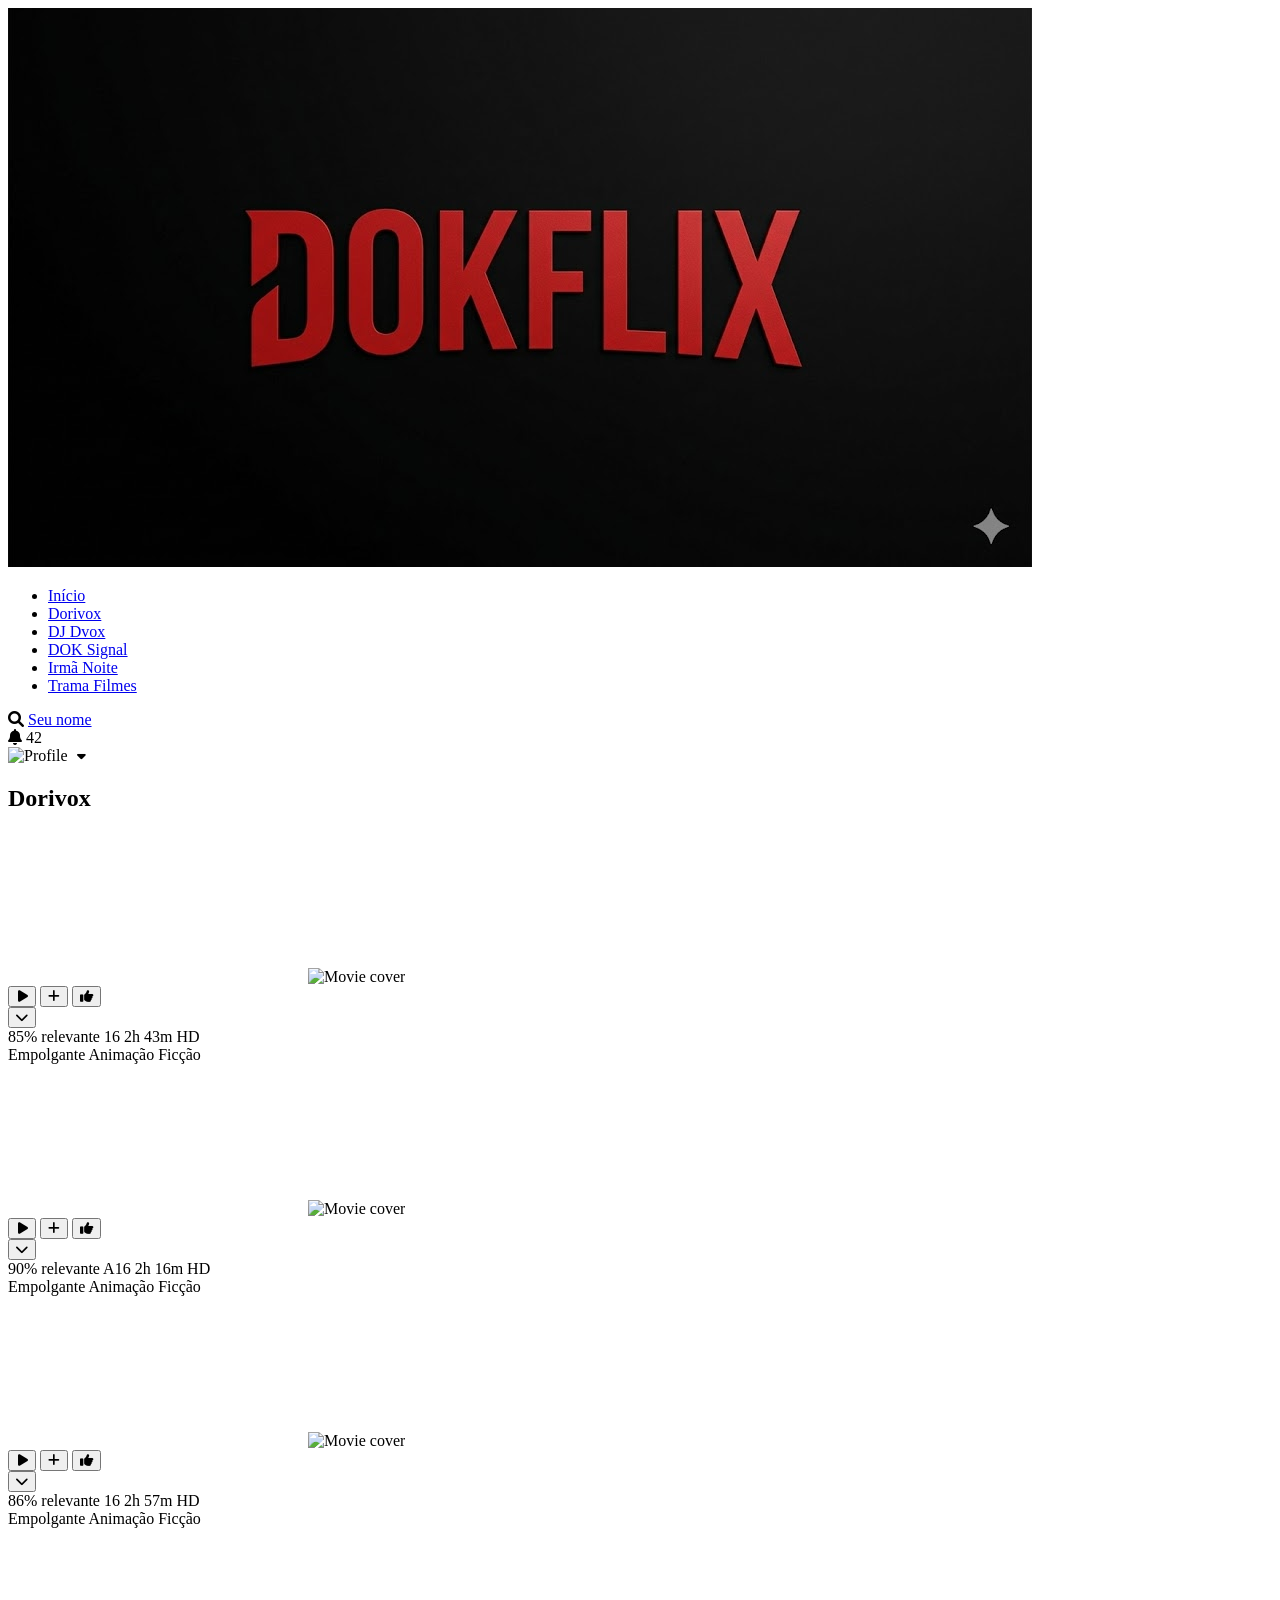
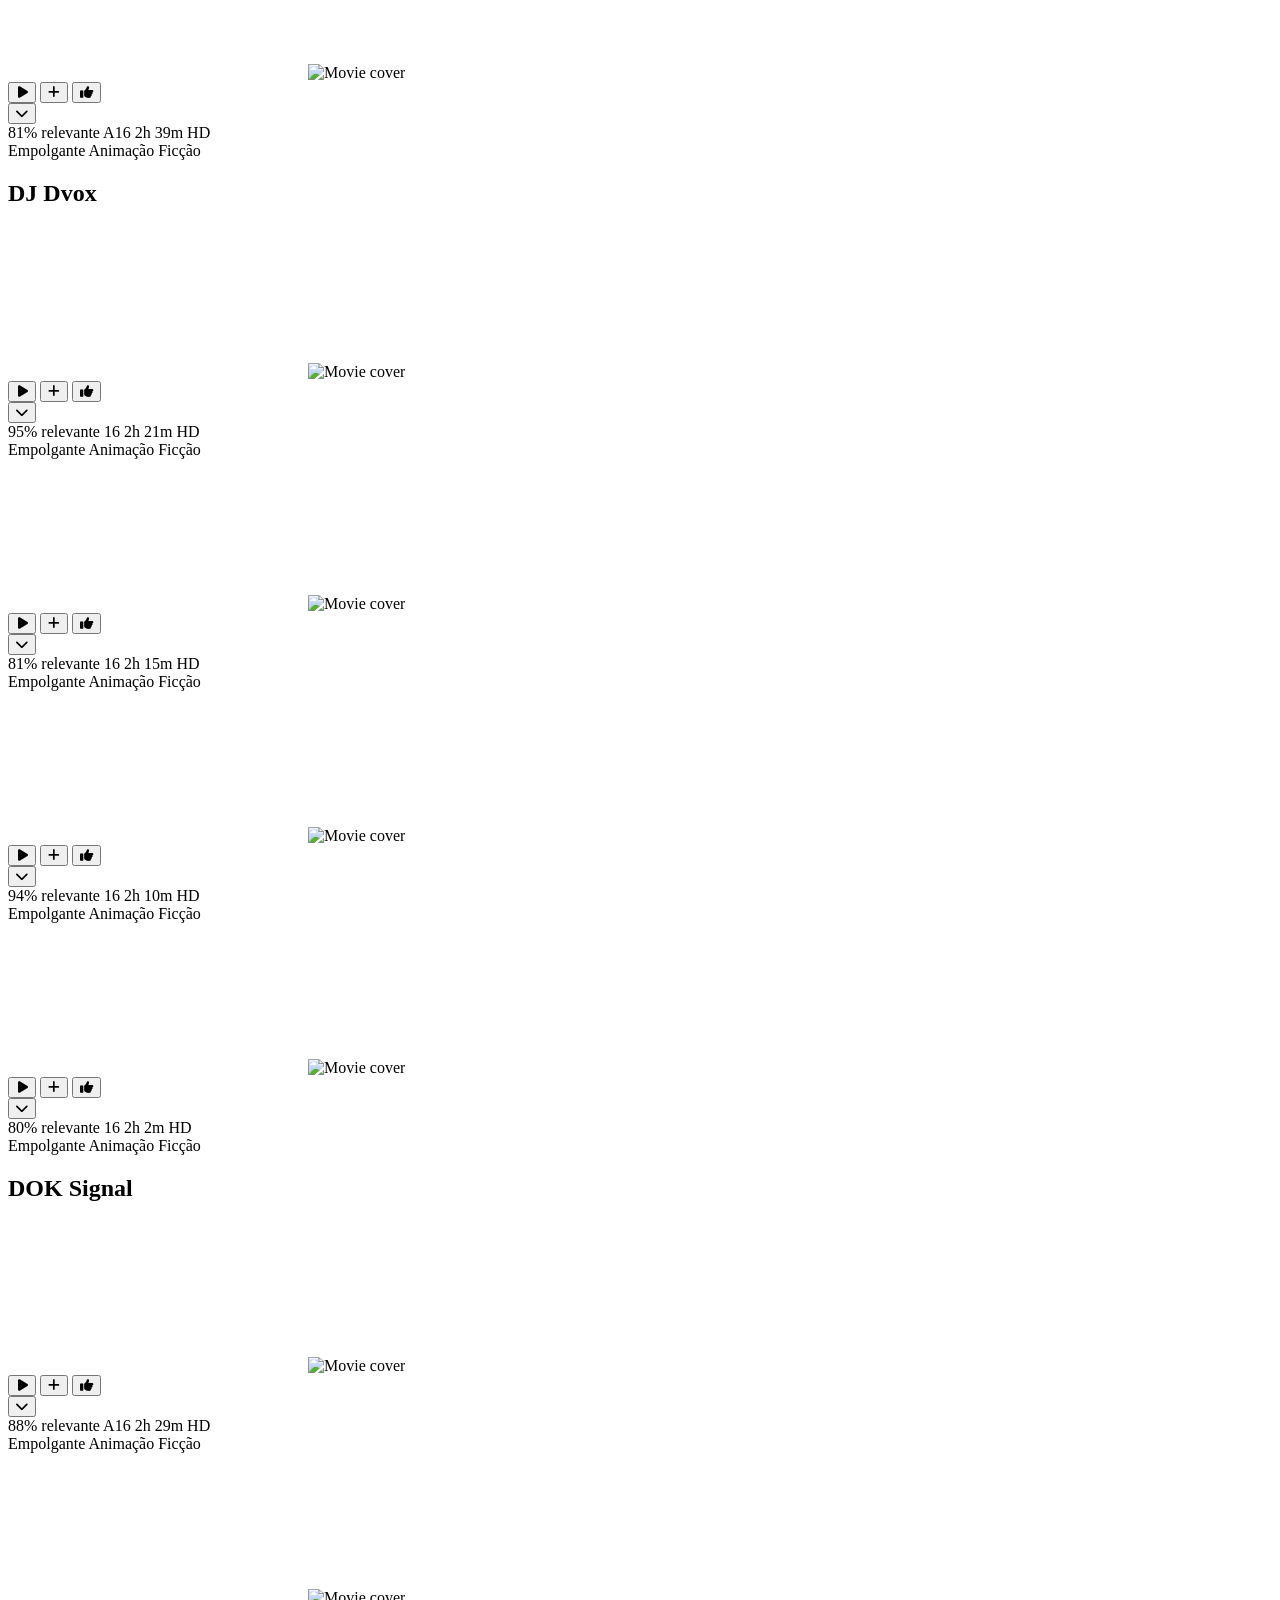
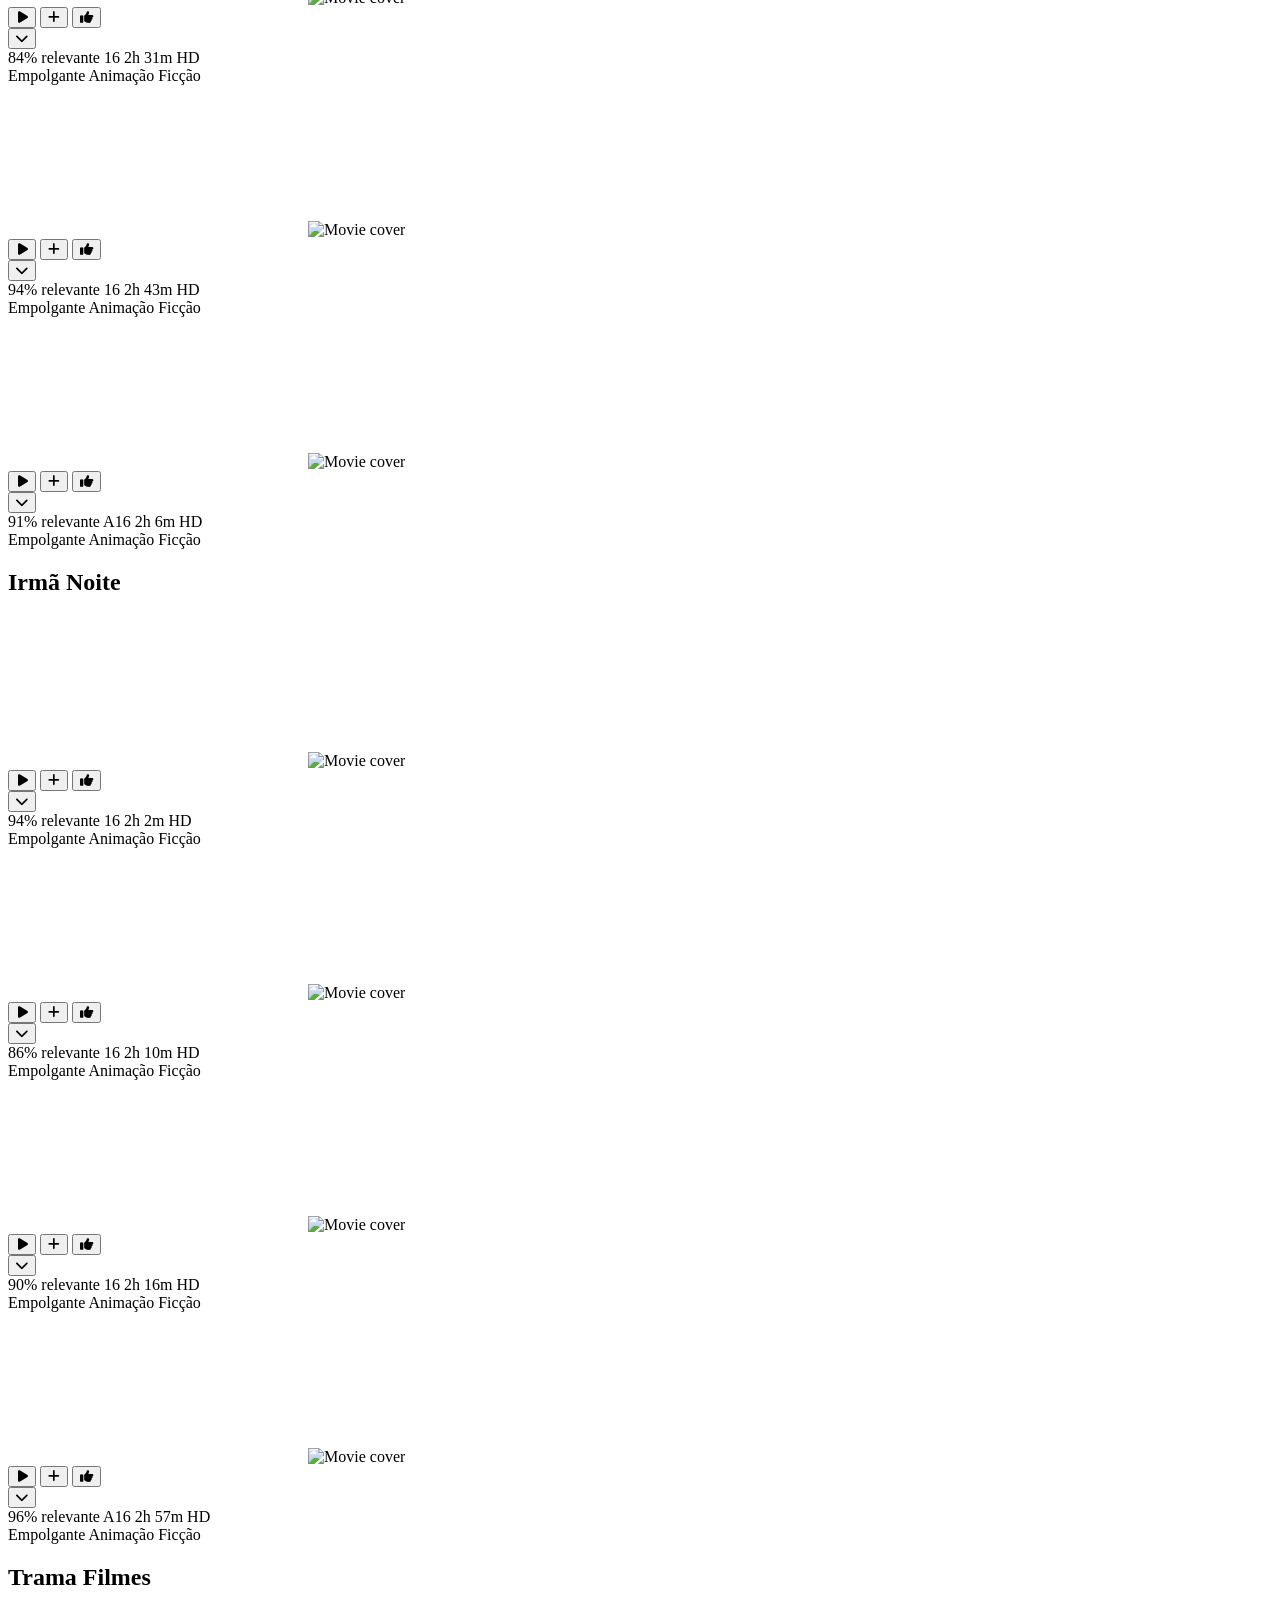
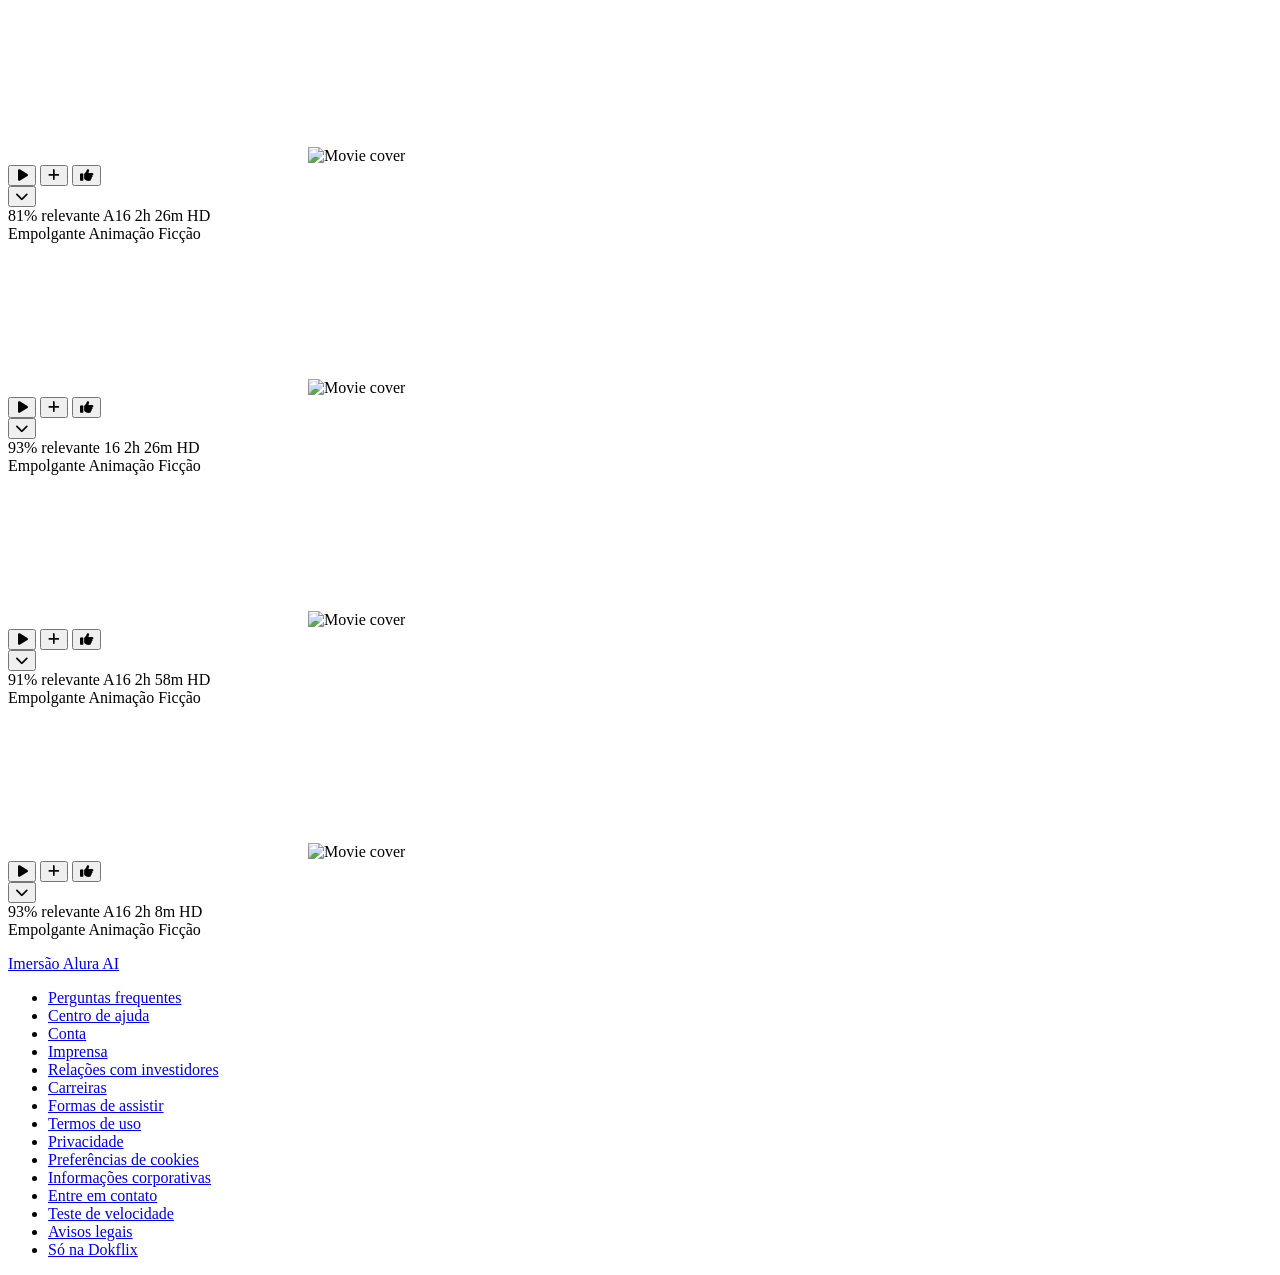
==== catalogo/catalogo.html @ 9c430eae "Add files via upload" ====
<!DOCTYPE html>
<html lang="pt-BR">

<head>
    <meta charset="UTF-8">
    <meta name="viewport" content="width=device-width, initial-scale=1.0">
    <title>Dokflix Clone</title>
    <link rel="stylesheet" href="catalogo.css">
    <link href="https://cdnjs.cloudflare.com/ajax/libs/font-awesome/6.0.0/css/all.min.css" rel="stylesheet">
    <link href="https://fonts.googleapis.com/css2?family=Roboto:wght@300;400;500;700&display=swap" rel="stylesheet">
</head>

<body>
    <!-- Navbar -->
    <header class="navbar" id="navbar">
        <div class="navbar-left">
            <img class="logo" src="/assets/dokflix.jpg"
                alt="Netflix">
            <nav>
                <ul class="nav-links">
                    <li><a href="/index.html" class="active">Início</a></li>
                    <li><a href="https://www.youtube.com/@DoriVox">Dorivox</a></li>
                    <li><a href="https://www.youtube.com/@DJ-Dvox">DJ Dvox</a></li>
                    <li><a href="https://www.youtube.com/@DOKSignal">DOK Signal</a></li>
                    <li><a href="https://www.youtube.com/@irmanoite">Irmã Noite</a></li>
                    <li><a href="https://www.youtube.com/@tramafilmes">Trama Filmes</a></li>
                
                </ul>
            </nav>
        </div>
        <div class="navbar-right">
            <i class="fas fa-search icon"></i>
            <a href="../index.html" class="kids-link">Seu nome</a>
            <div class="nav-notification">
                <i class="fas fa-bell icon"></i>
                <span class="notification-badge">42</span>
            </div>
            <a href="../index.html" class="profile-menu" style="text-decoration: none; color: inherit;">
                <img class="profile-icon" src="https://upload.wikimedia.org/wikipedia/commons/0/0b/Netflix-avatar.png"
                    alt="Profile">
                <i class="fas fa-caret-down icon" style="font-size: 14px; margin-left: 5px;"></i>
            </a>
        </div>
    </header>

    <!-- Sliders Container -->
    <main class="sliders-container" id="main-content">
        <!-- Javascript will inject the rows here -->
    </main>

    <!-- Footer -->
    <footer>
        <div class="footer-content">
            <a href="https://www.alura.com.br/" target="_blank">
                <p>Imersão Alura AI</p>
            </a>
            <ul class="footer-links">
                <li><a href="https://www.alura.com.br/" target="_blank">Perguntas frequentes</a></li>
                <li><a href="https://www.alura.com.br/" target="_blank">Centro de ajuda</a></li>
                <li><a href="https://www.alura.com.br/" target="_blank">Conta</a></li>
                <li><a href="https://www.alura.com.br/" target="_blank">Imprensa</a></li>
                <li><a href="https://www.alura.com.br/" target="_blank">Relações com investidores</a></li>
                <li><a href="https://www.alura.com.br/" target="_blank">Carreiras</a></li>
                <li><a href="https://www.alura.com.br/" target="_blank">Formas de assistir</a></li>
                <li><a href="https://www.alura.com.br/" target="_blank">Termos de uso</a></li>
                <li><a href="https://www.alura.com.br/" target="_blank">Privacidade</a></li>
                <li><a href="https://www.alura.com.br/" target="_blank">Preferências de cookies</a></li>
                <li><a href="https://www.alura.com.br/" target="_blank">Informações corporativas</a></li>
                <li><a href="https://www.alura.com.br/" target="_blank">Entre em contato</a></li>
                <li><a href="https://www.alura.com.br/" target="_blank">Teste de velocidade</a></li>
                <li><a href="https://www.alura.com.br/" target="_blank">Avisos legais</a></li>
                <li><a href="https://www.alura.com.br/" target="_blank">Só na Dokflix</a></li>
            </ul>
        </div>
    </footer>

    <script type="module" src="js/main.js"></script>
</body>

</html>
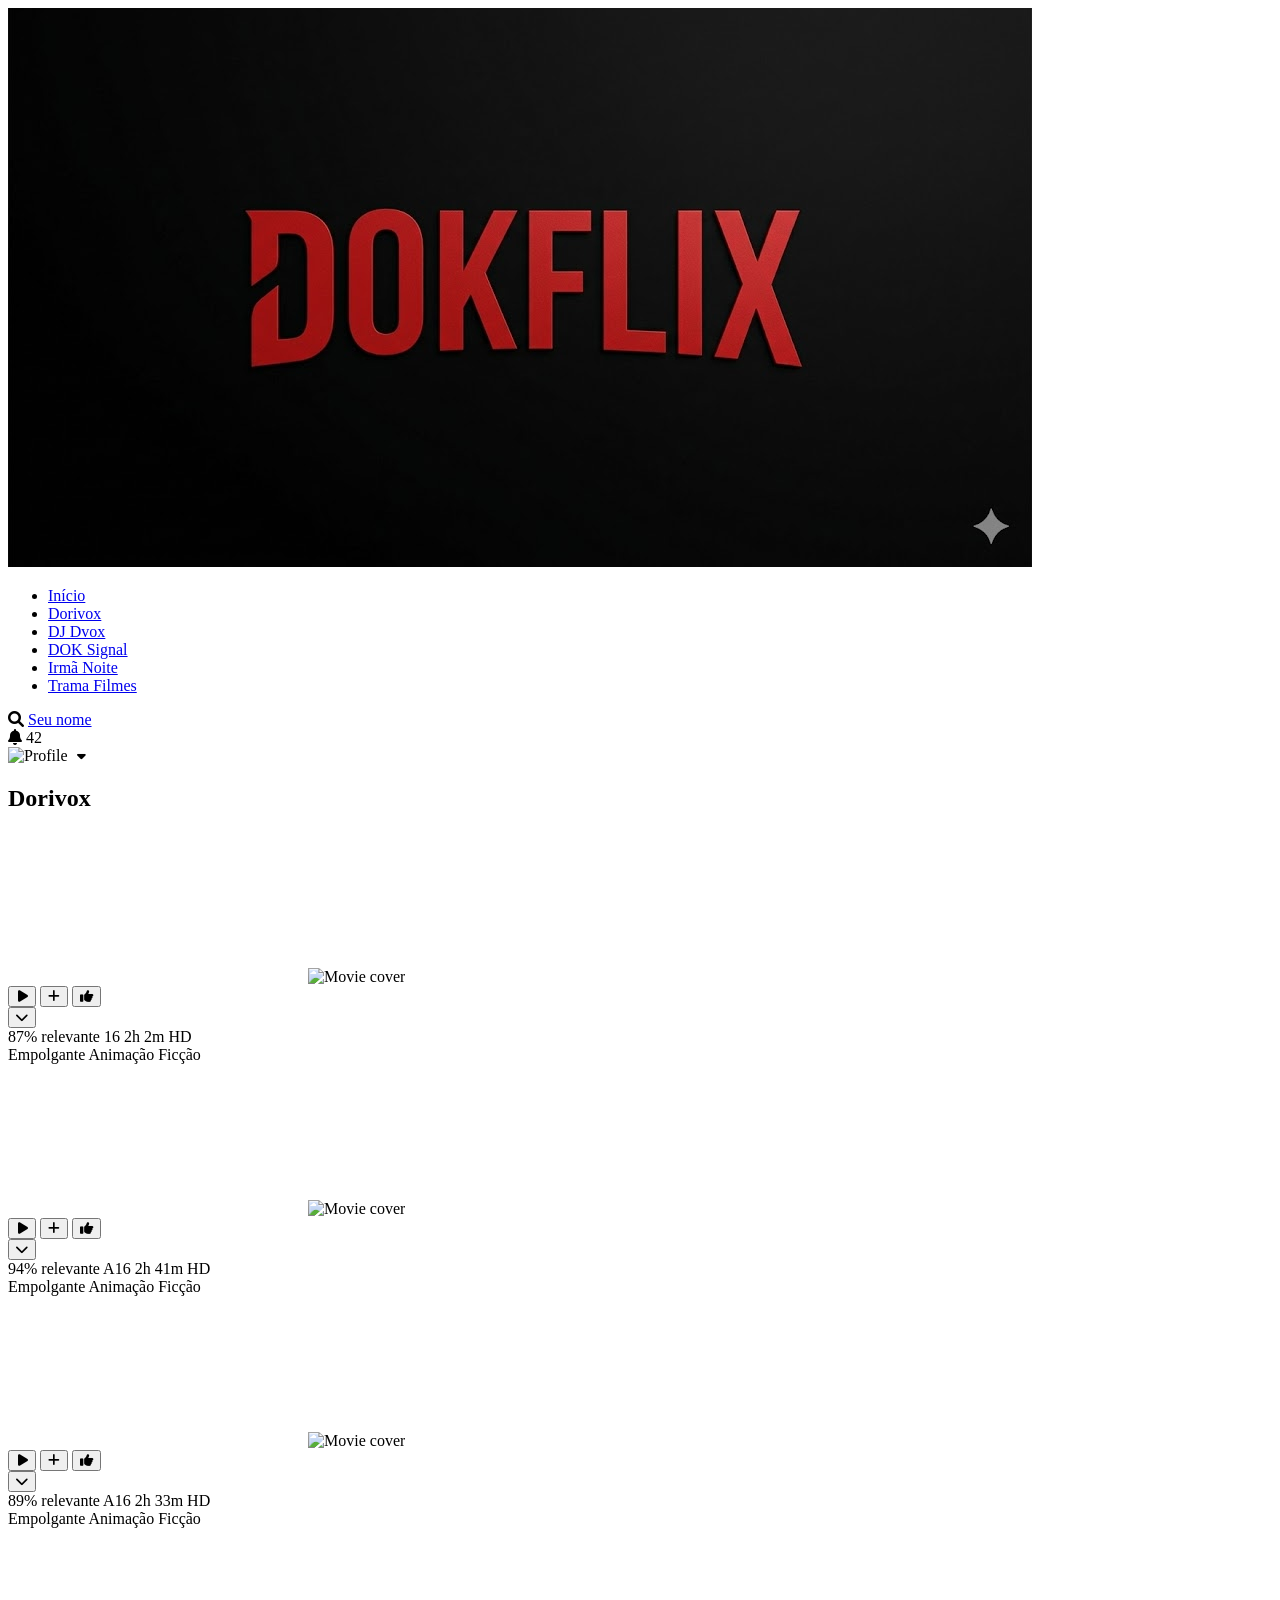
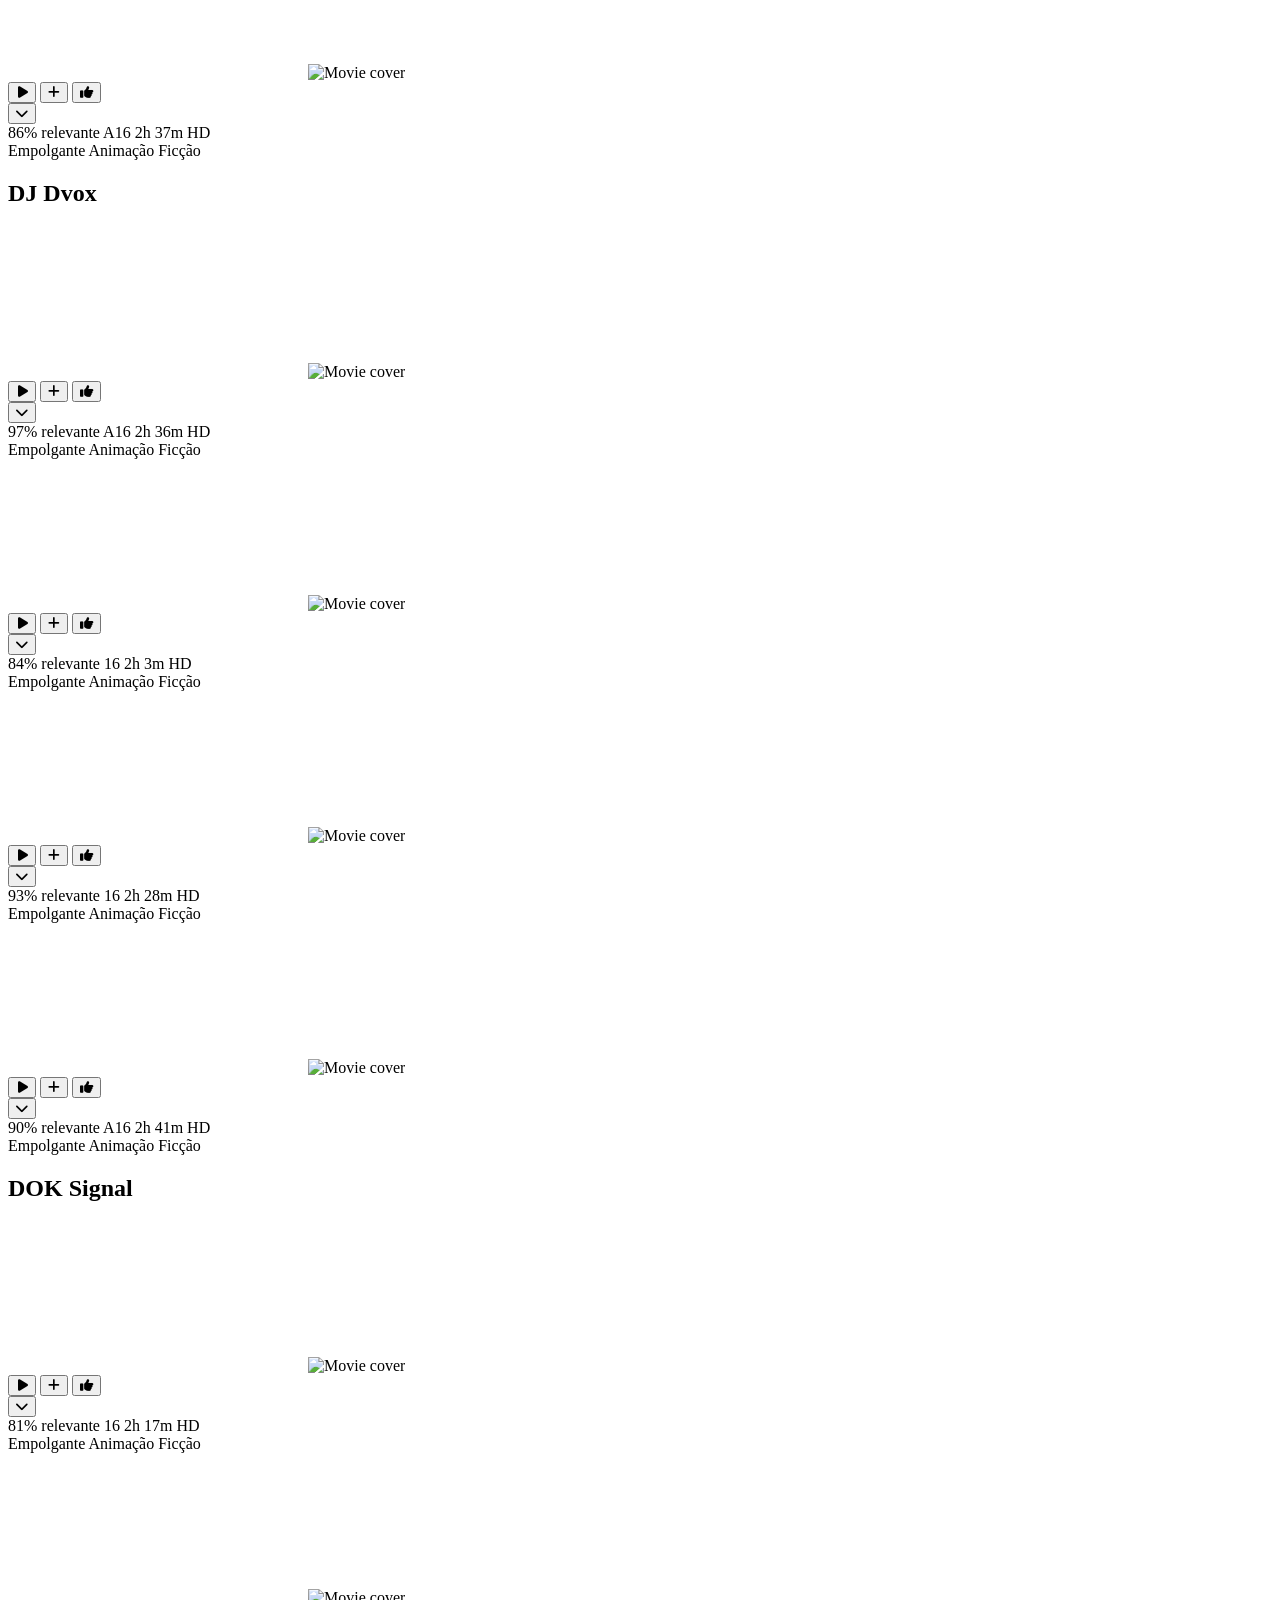
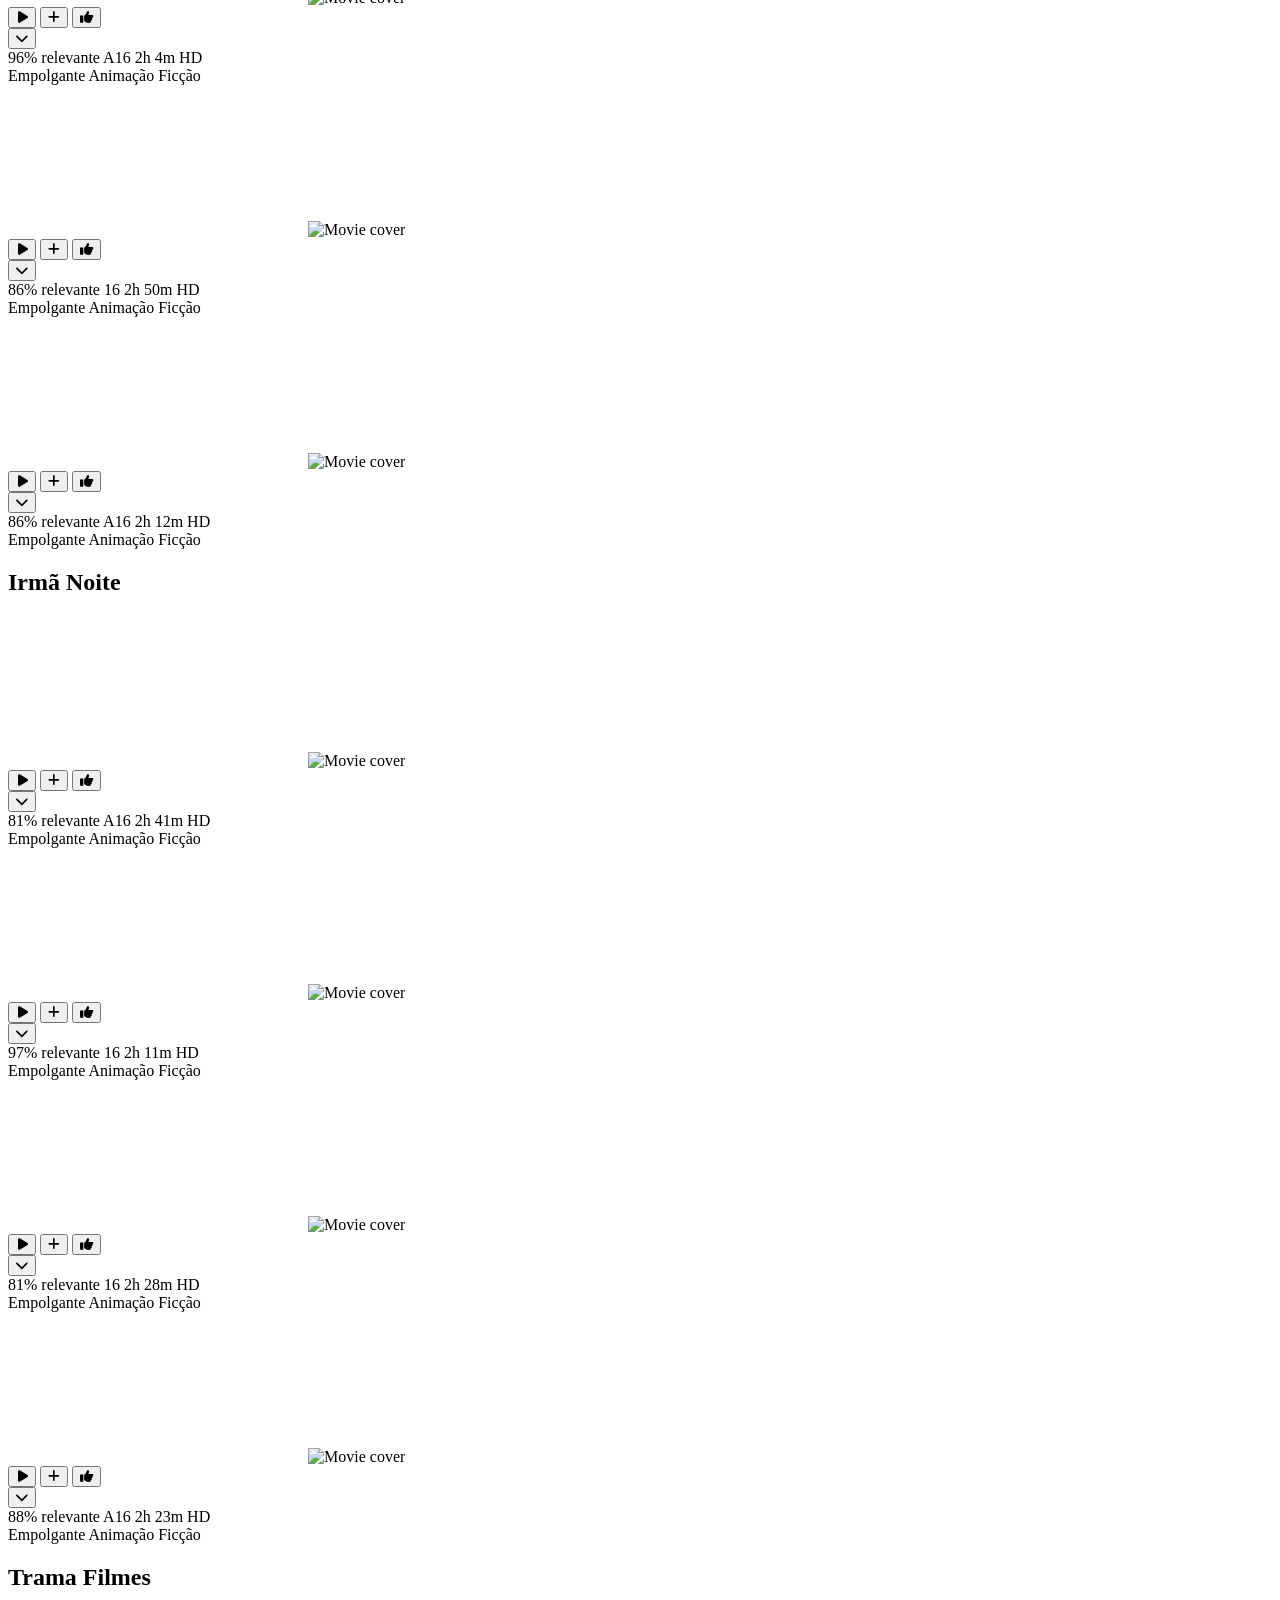
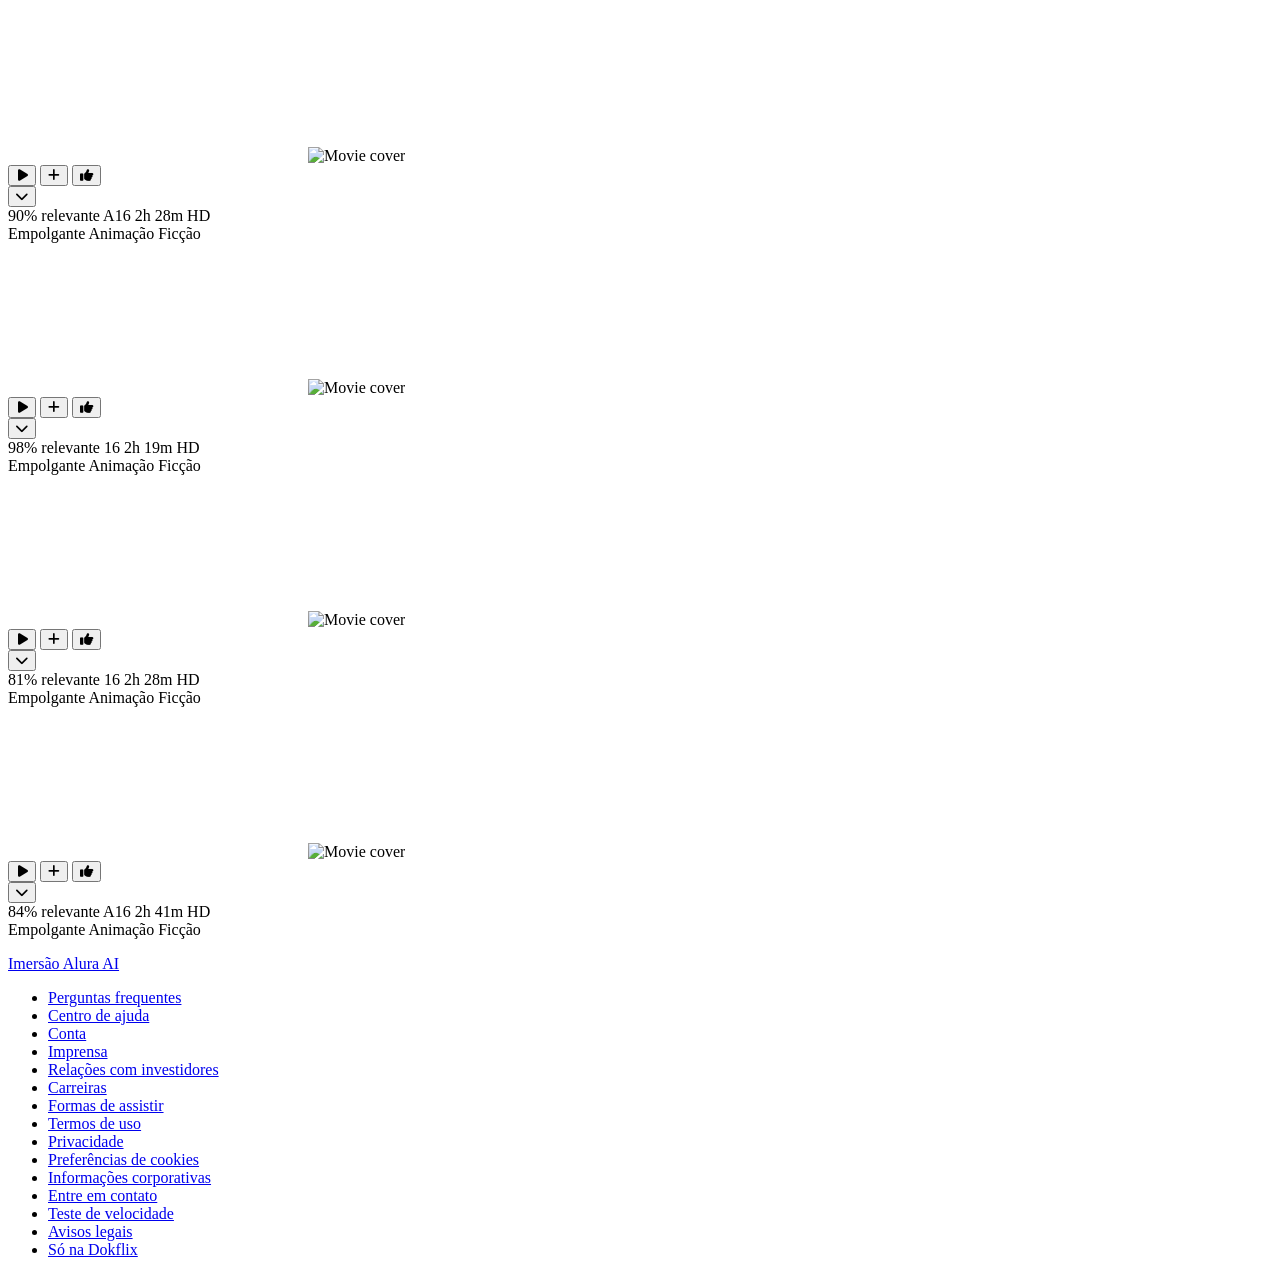
==== commit b3caeee2: "Add files via upload" ====
--- a/catalogo/catalogo.html
+++ b/catalogo/catalogo.html
@@ -14,7 +14,7 @@
     <!-- Navbar -->
     <header class="navbar" id="navbar">
         <div class="navbar-left">
-            <img class="logo" src="/assets/dokflix.jpg"
+            <img class="logo" src="dokflix.jpg"
                 alt="Netflix">
             <nav>
                 <ul class="nav-links">
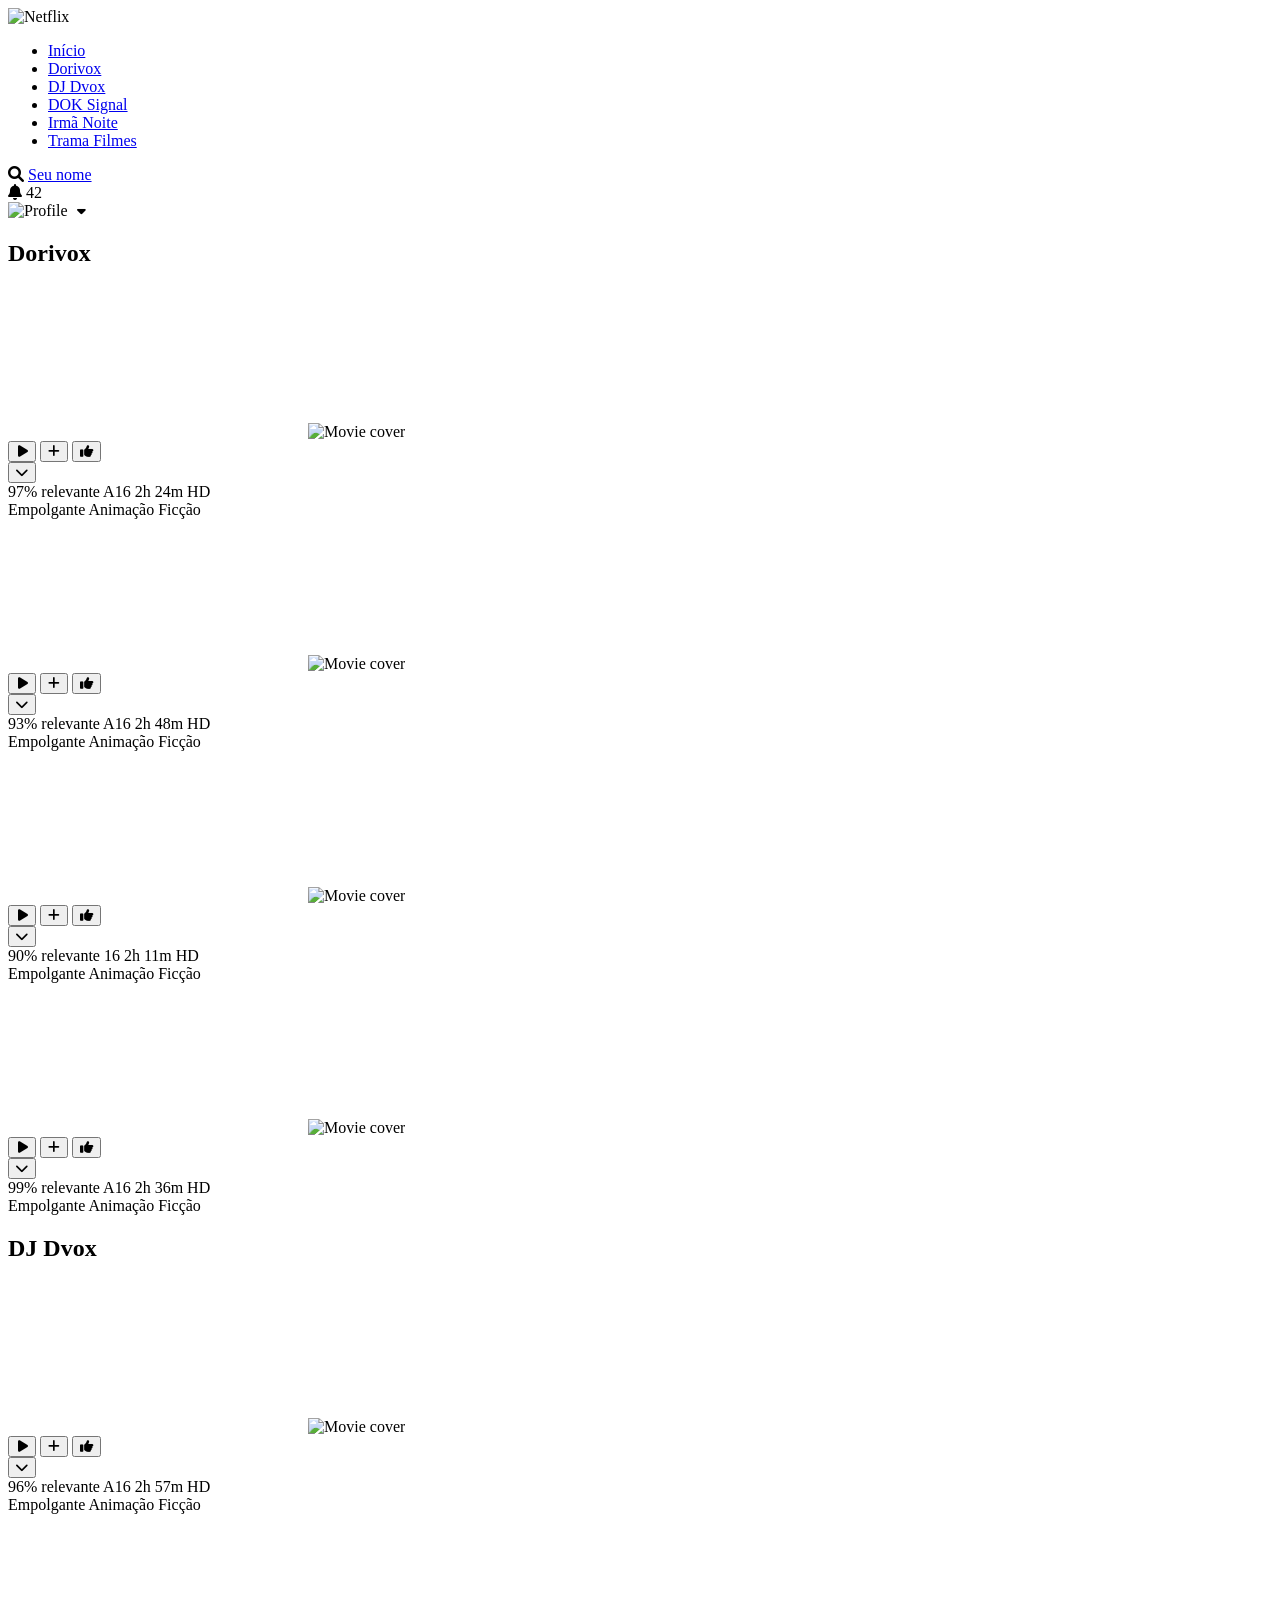
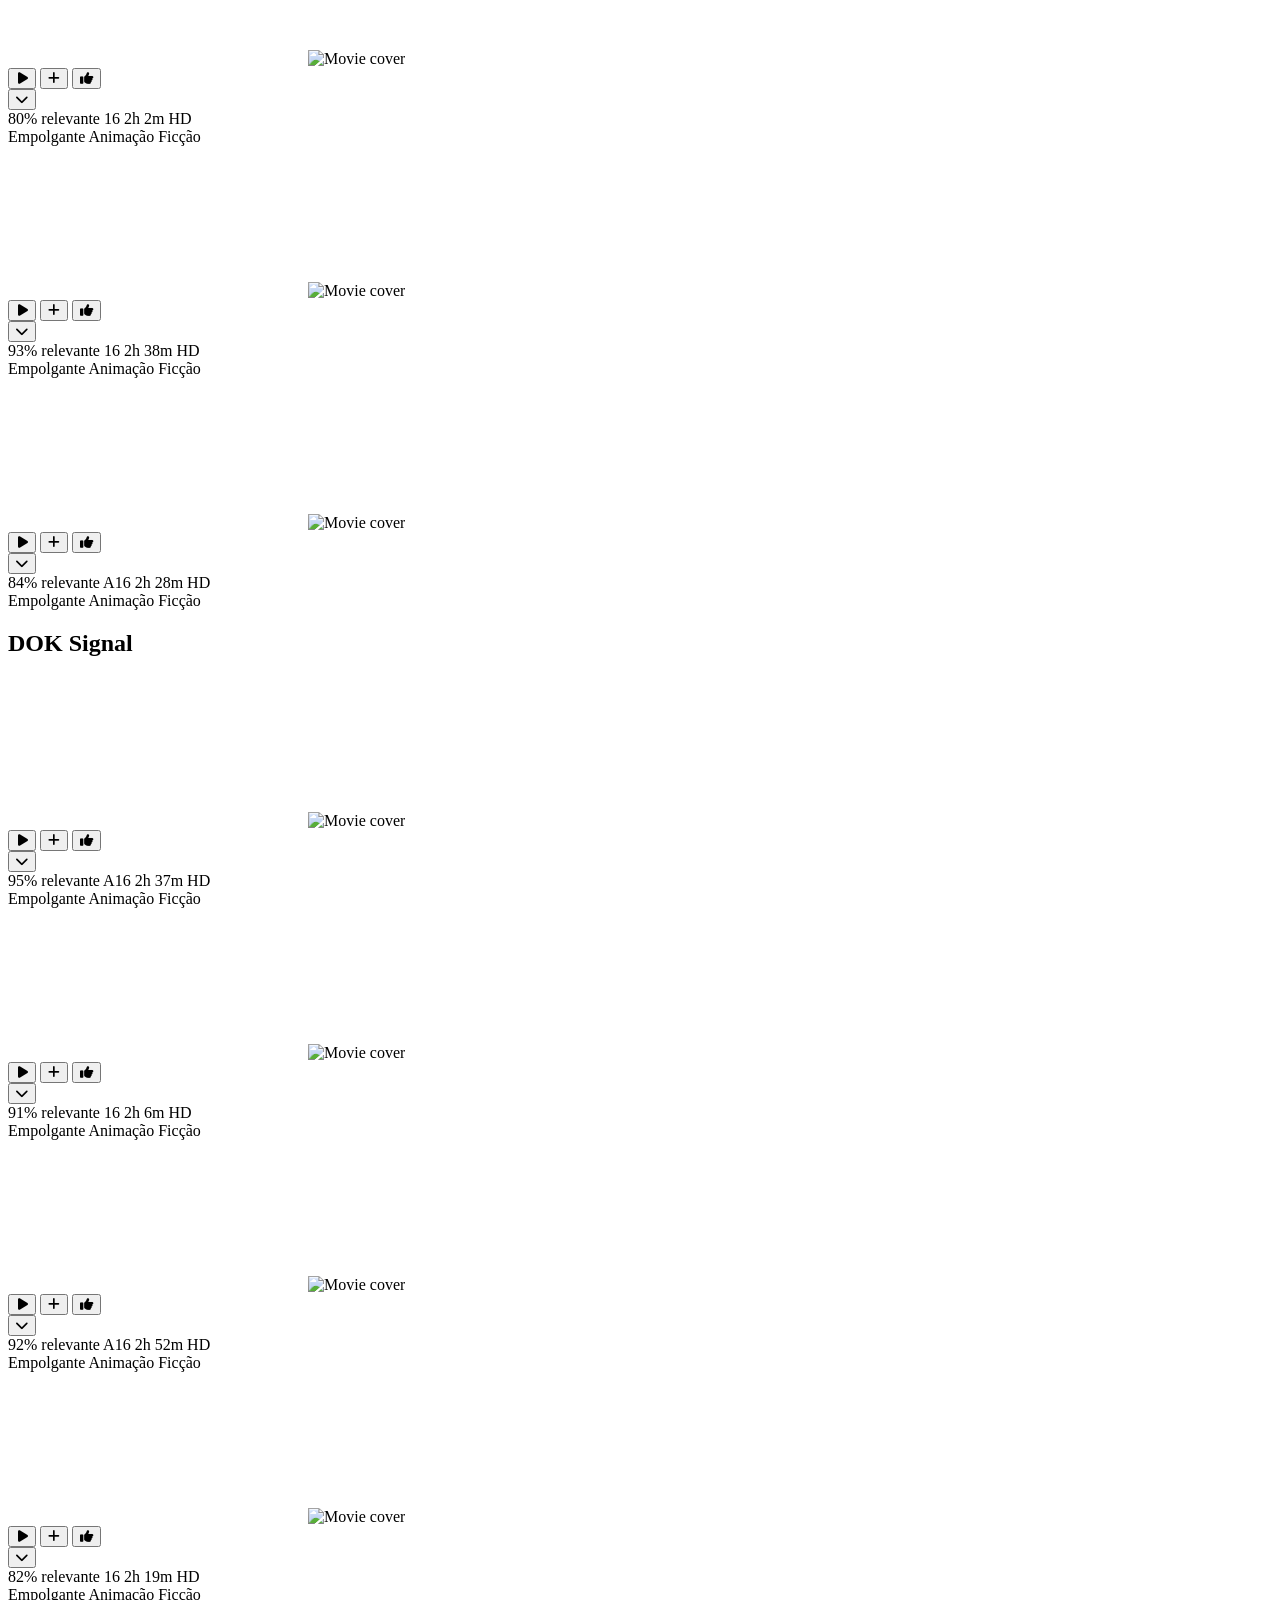
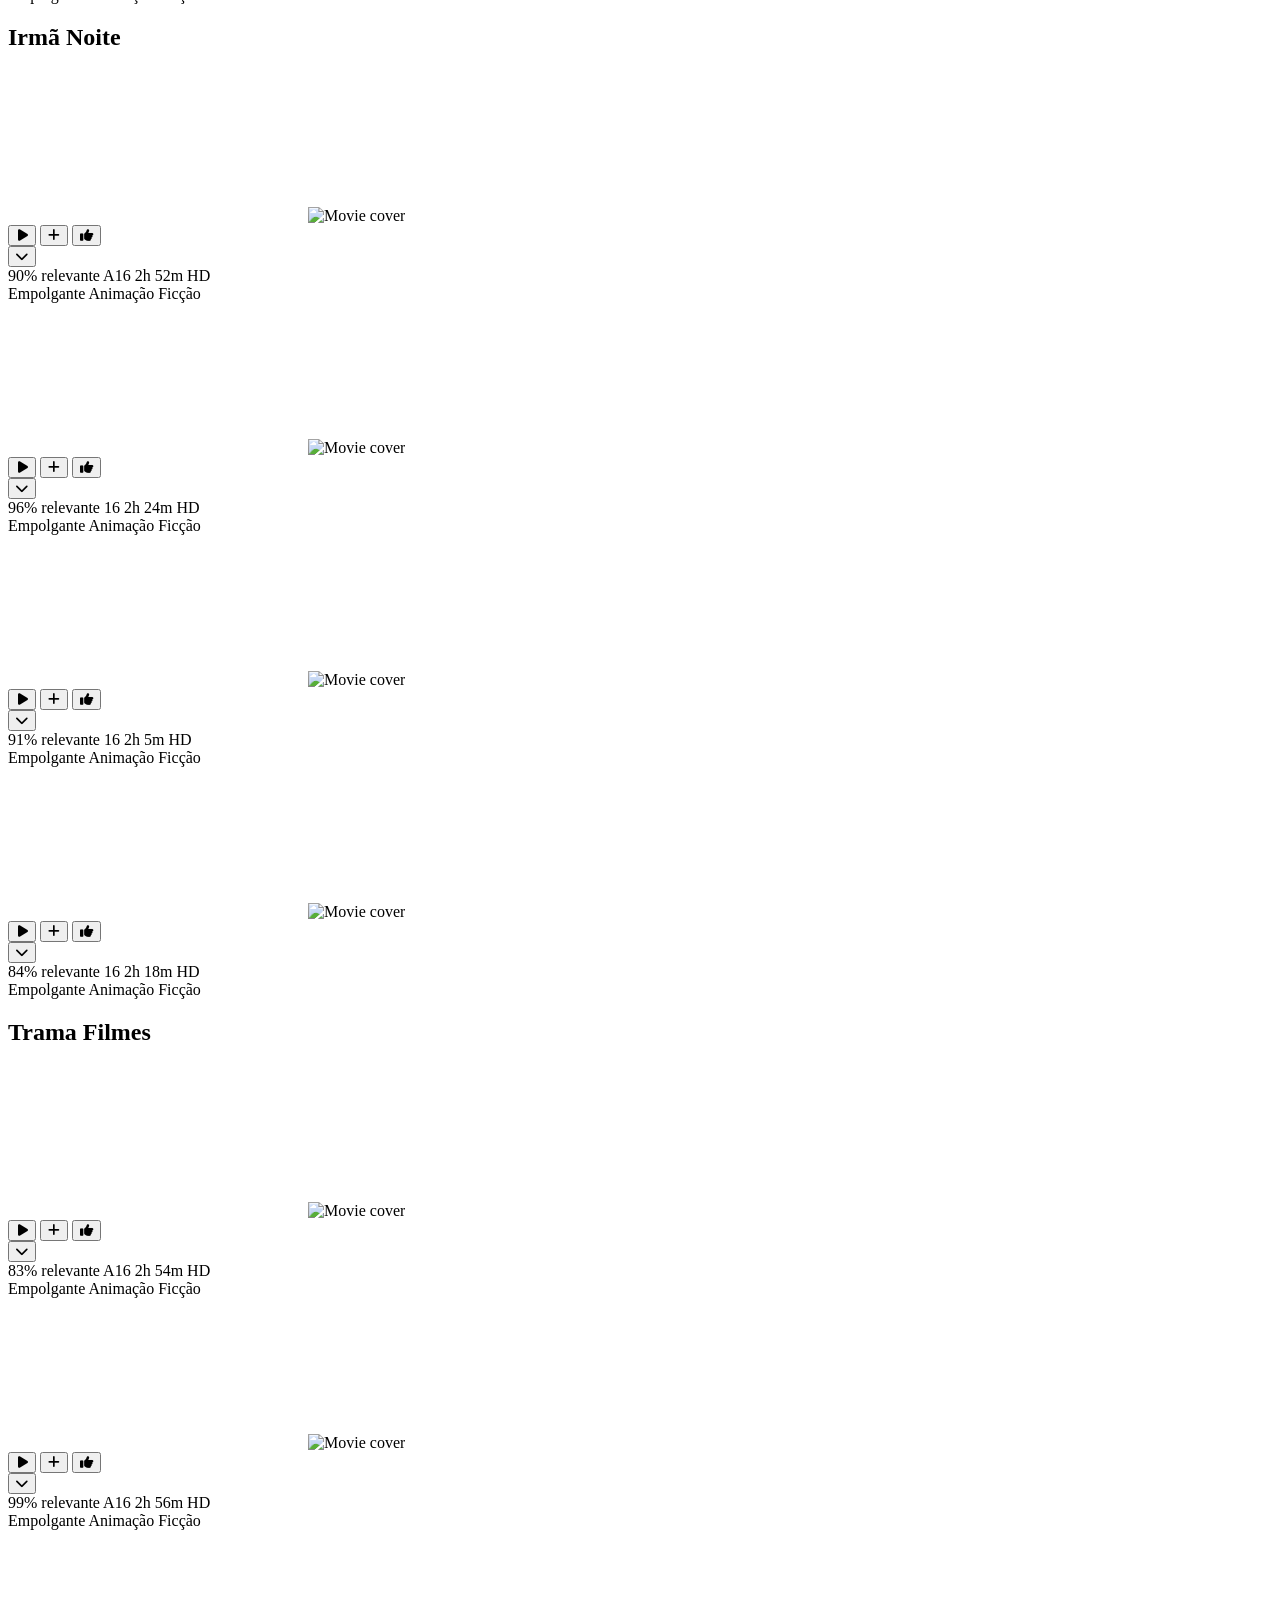
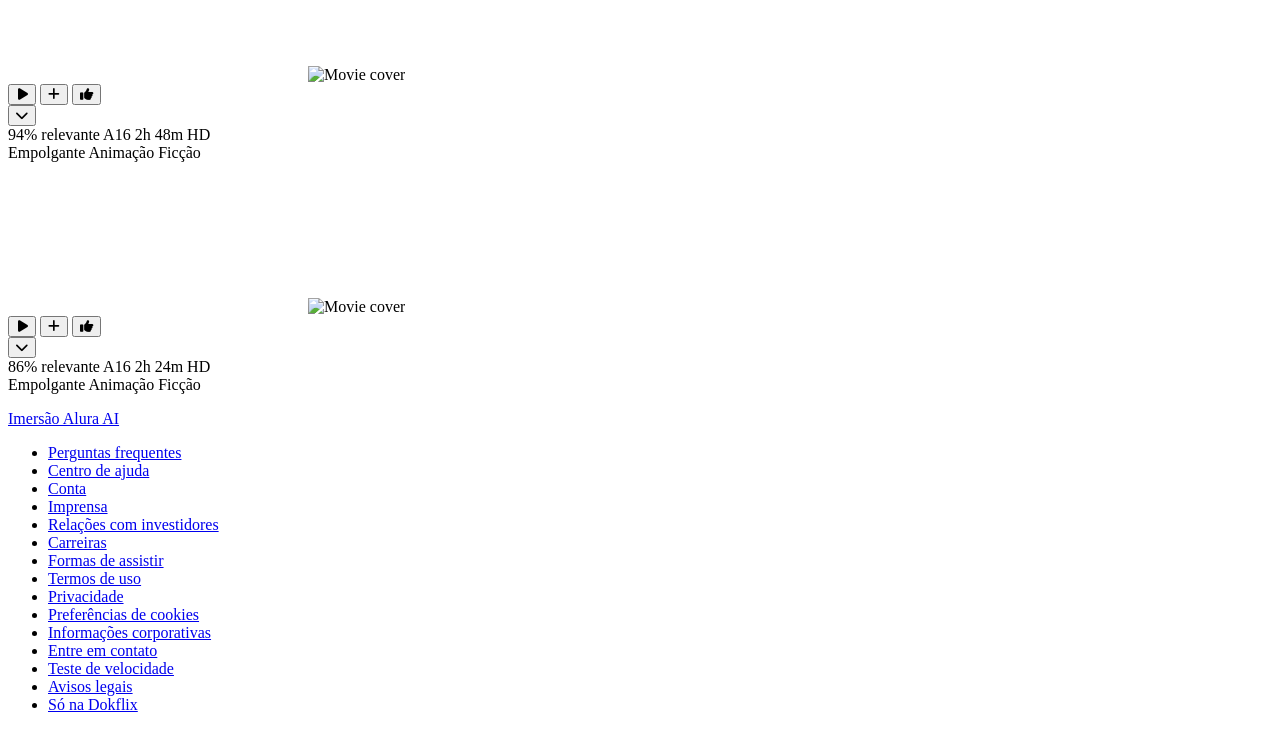
==== commit 4835c1b3: "Add files via upload" ====
--- a/catalogo/catalogo.html
+++ b/catalogo/catalogo.html
@@ -14,7 +14,7 @@
     <!-- Navbar -->
     <header class="navbar" id="navbar">
         <div class="navbar-left">
-            <img class="logo" src="dokflix.jpg"
+            <img class="logo" src="assets/dokflix.jpg"
                 alt="Netflix">
             <nav>
                 <ul class="nav-links">
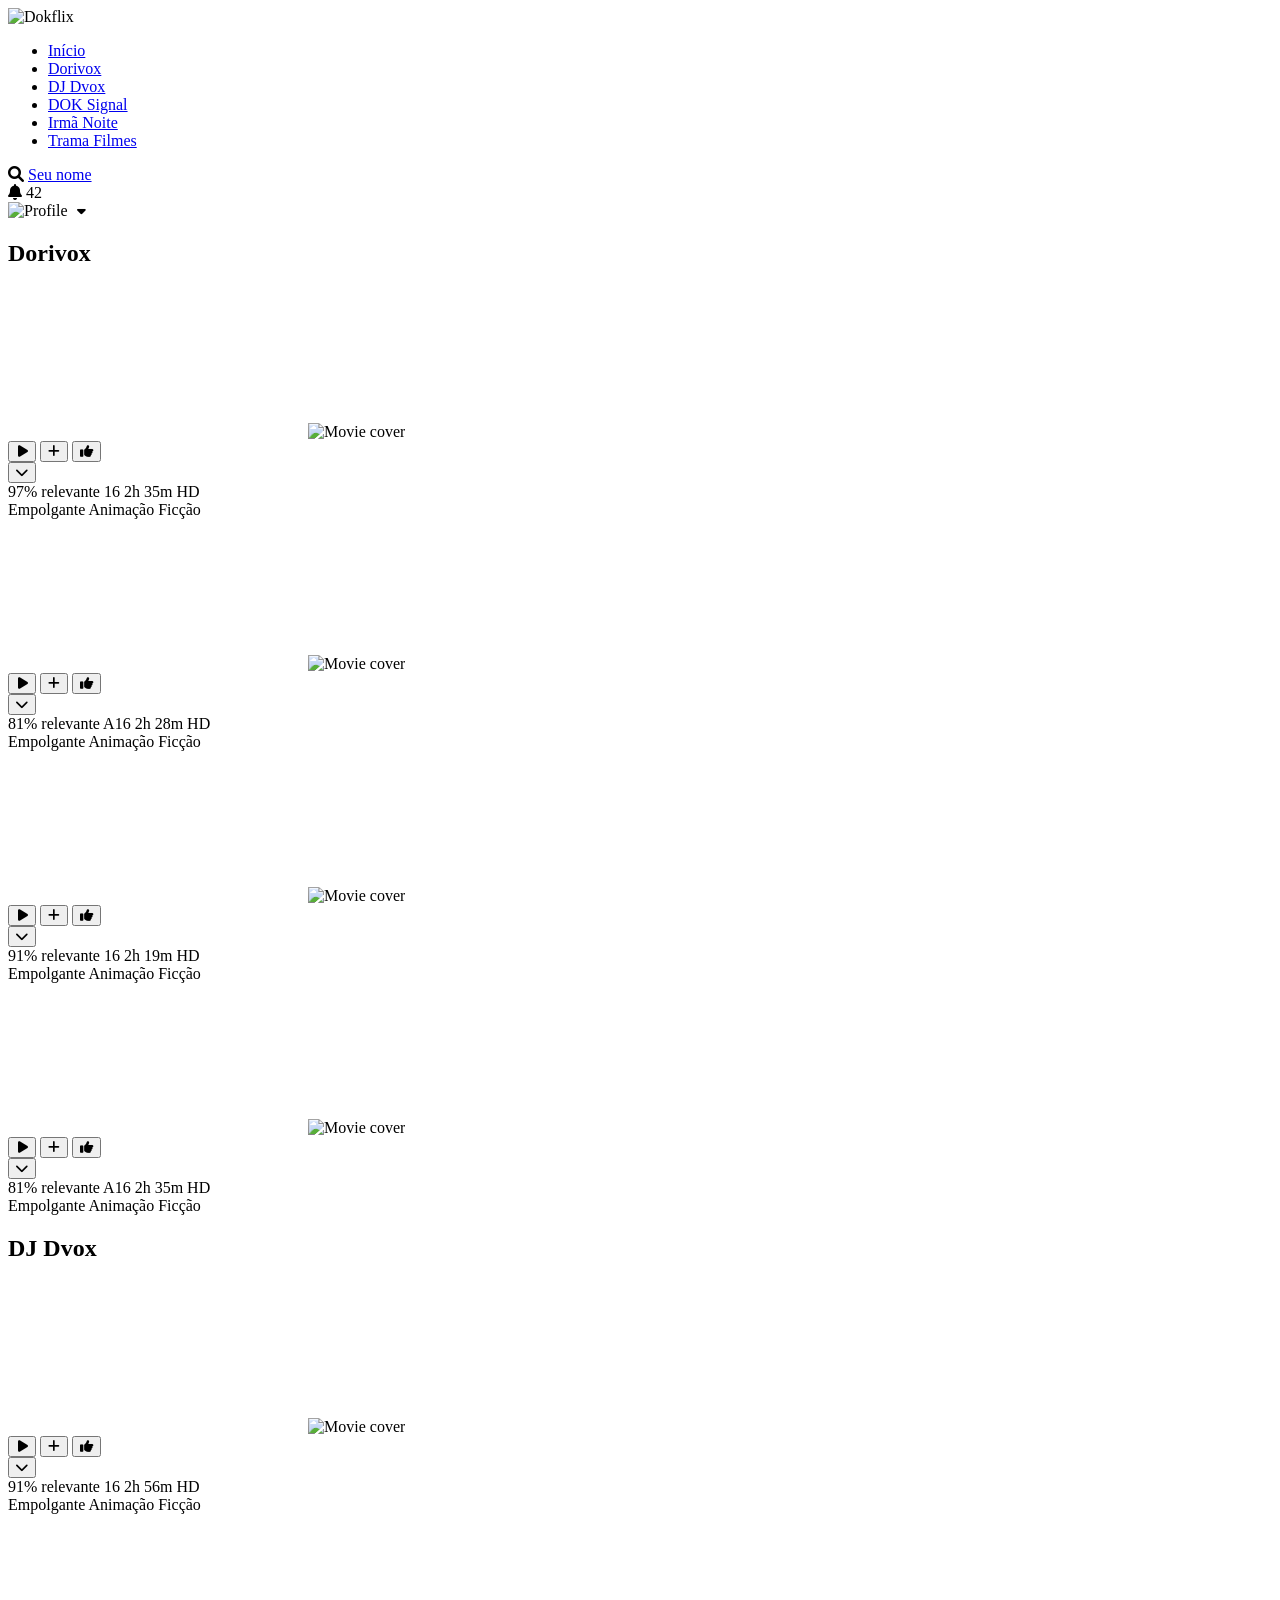
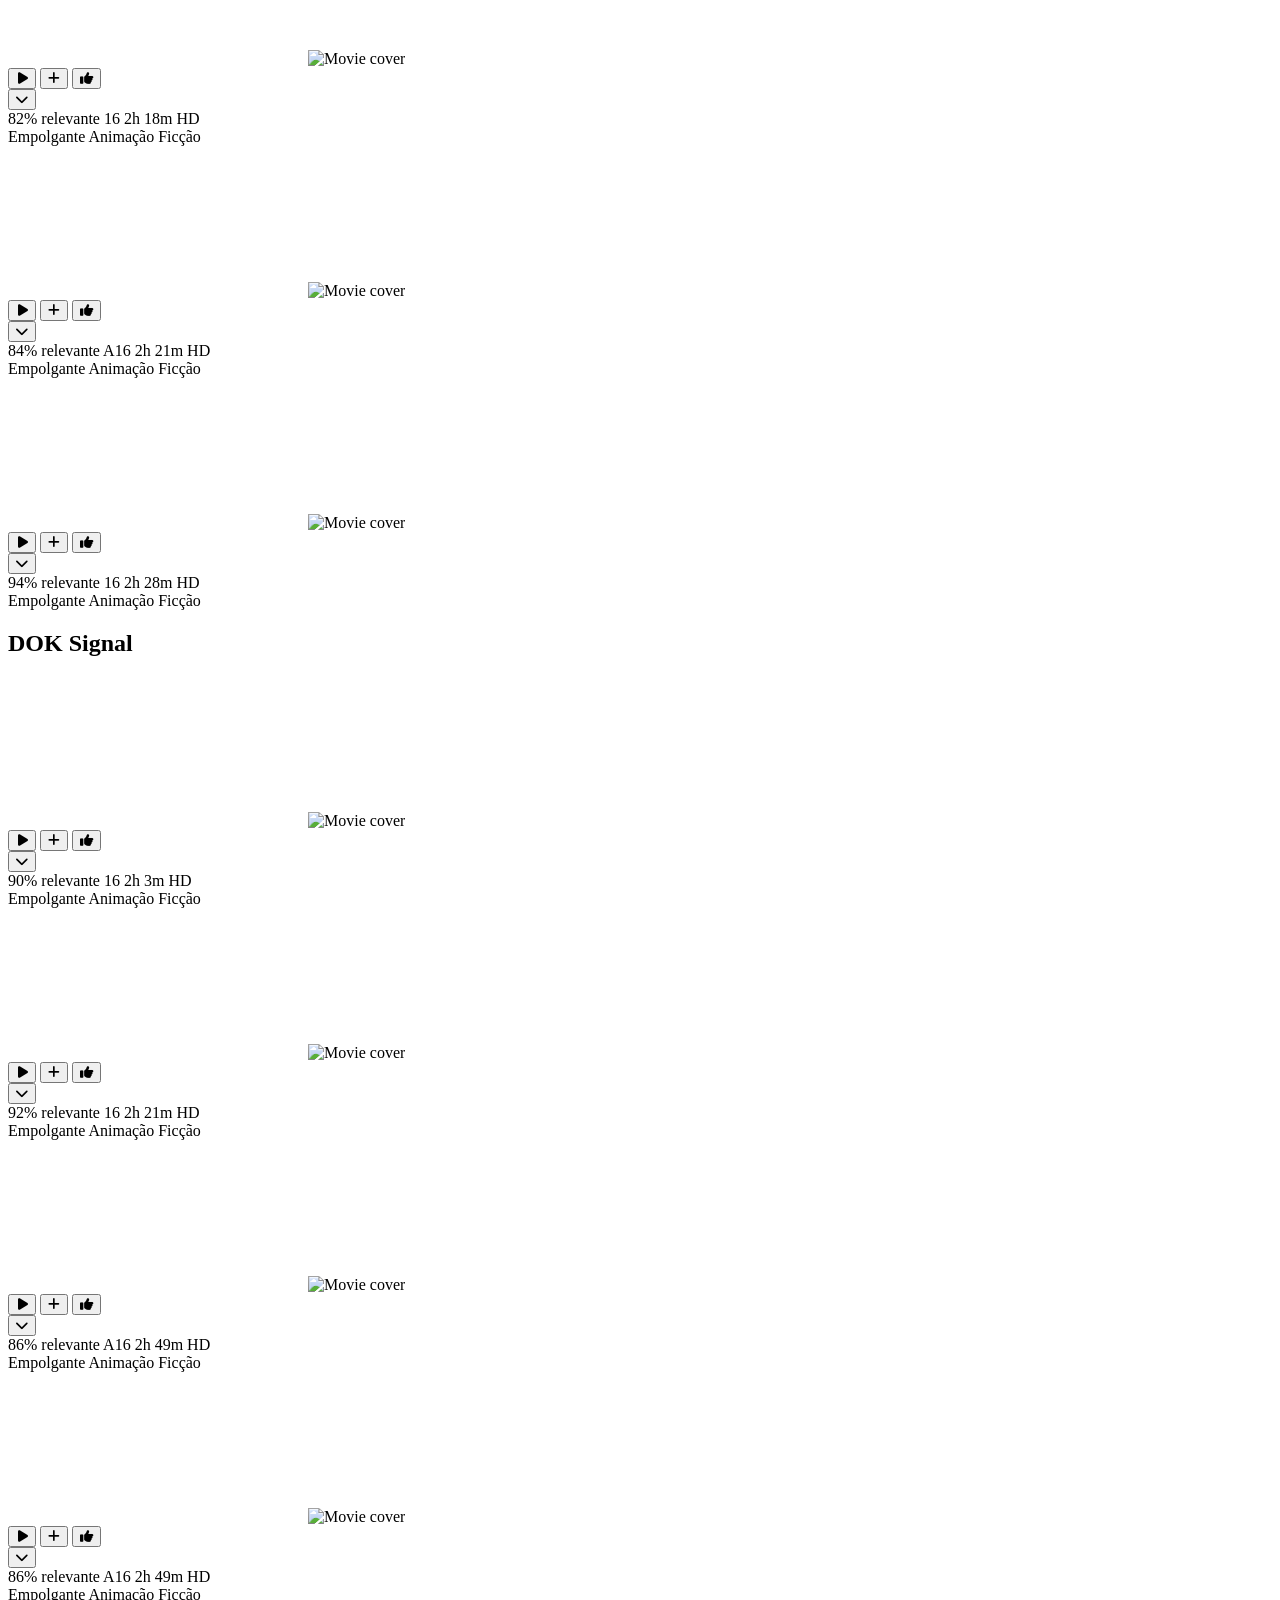
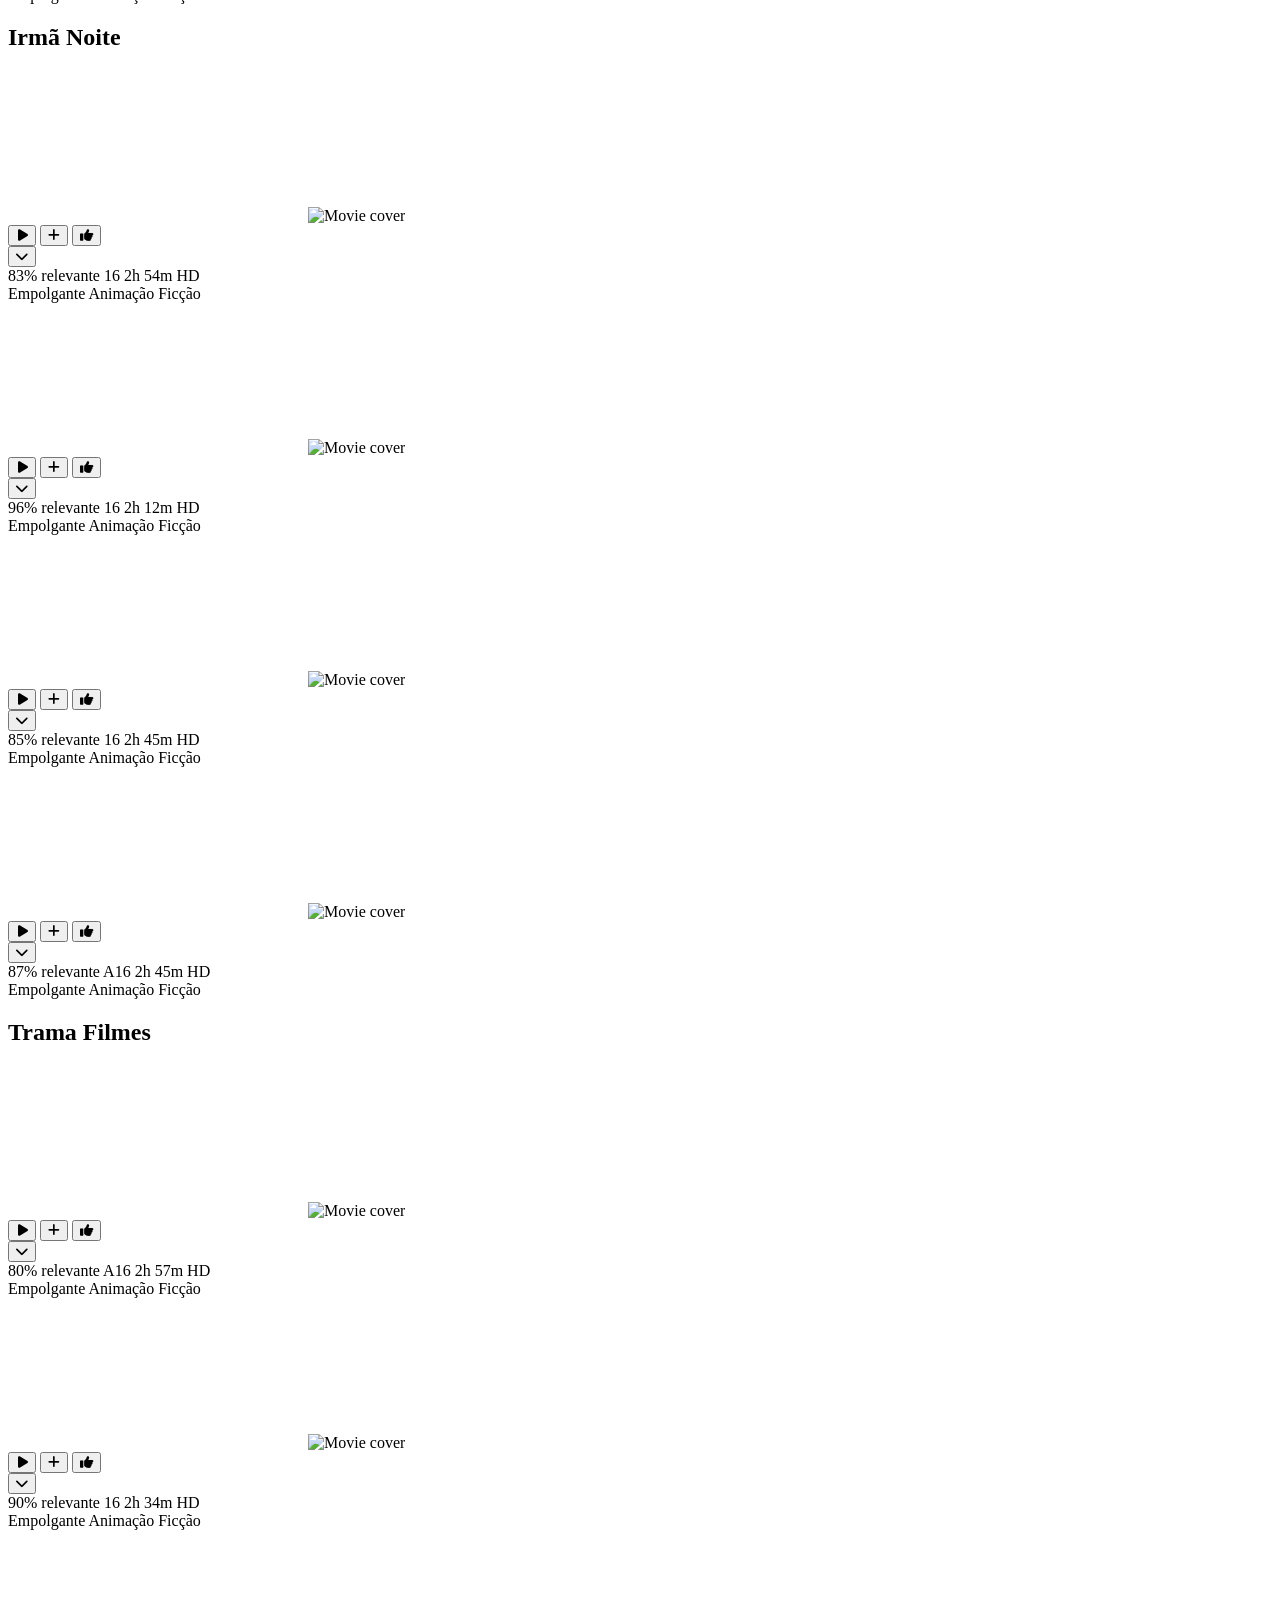
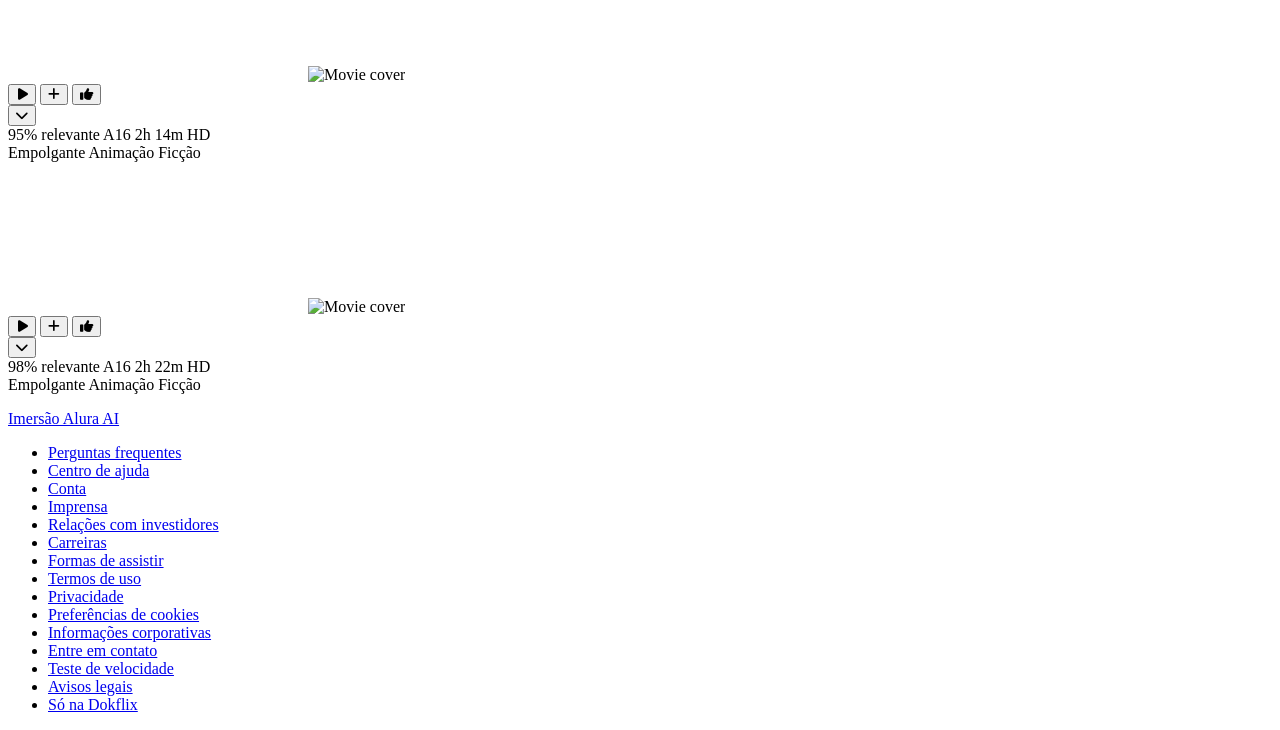
==== commit 58f35261: "Update logo alt text from 'Netflix' to 'Dokflix'" ====
--- a/catalogo/catalogo.html
+++ b/catalogo/catalogo.html
@@ -15,7 +15,7 @@
     <header class="navbar" id="navbar">
         <div class="navbar-left">
             <img class="logo" src="assets/dokflix.jpg"
-                alt="Netflix">
+                alt="Dokflix">
             <nav>
                 <ul class="nav-links">
                     <li><a href="/index.html" class="active">Início</a></li>
@@ -77,4 +77,4 @@
     <script type="module" src="js/main.js"></script>
 </body>
 
-</html>+</html>
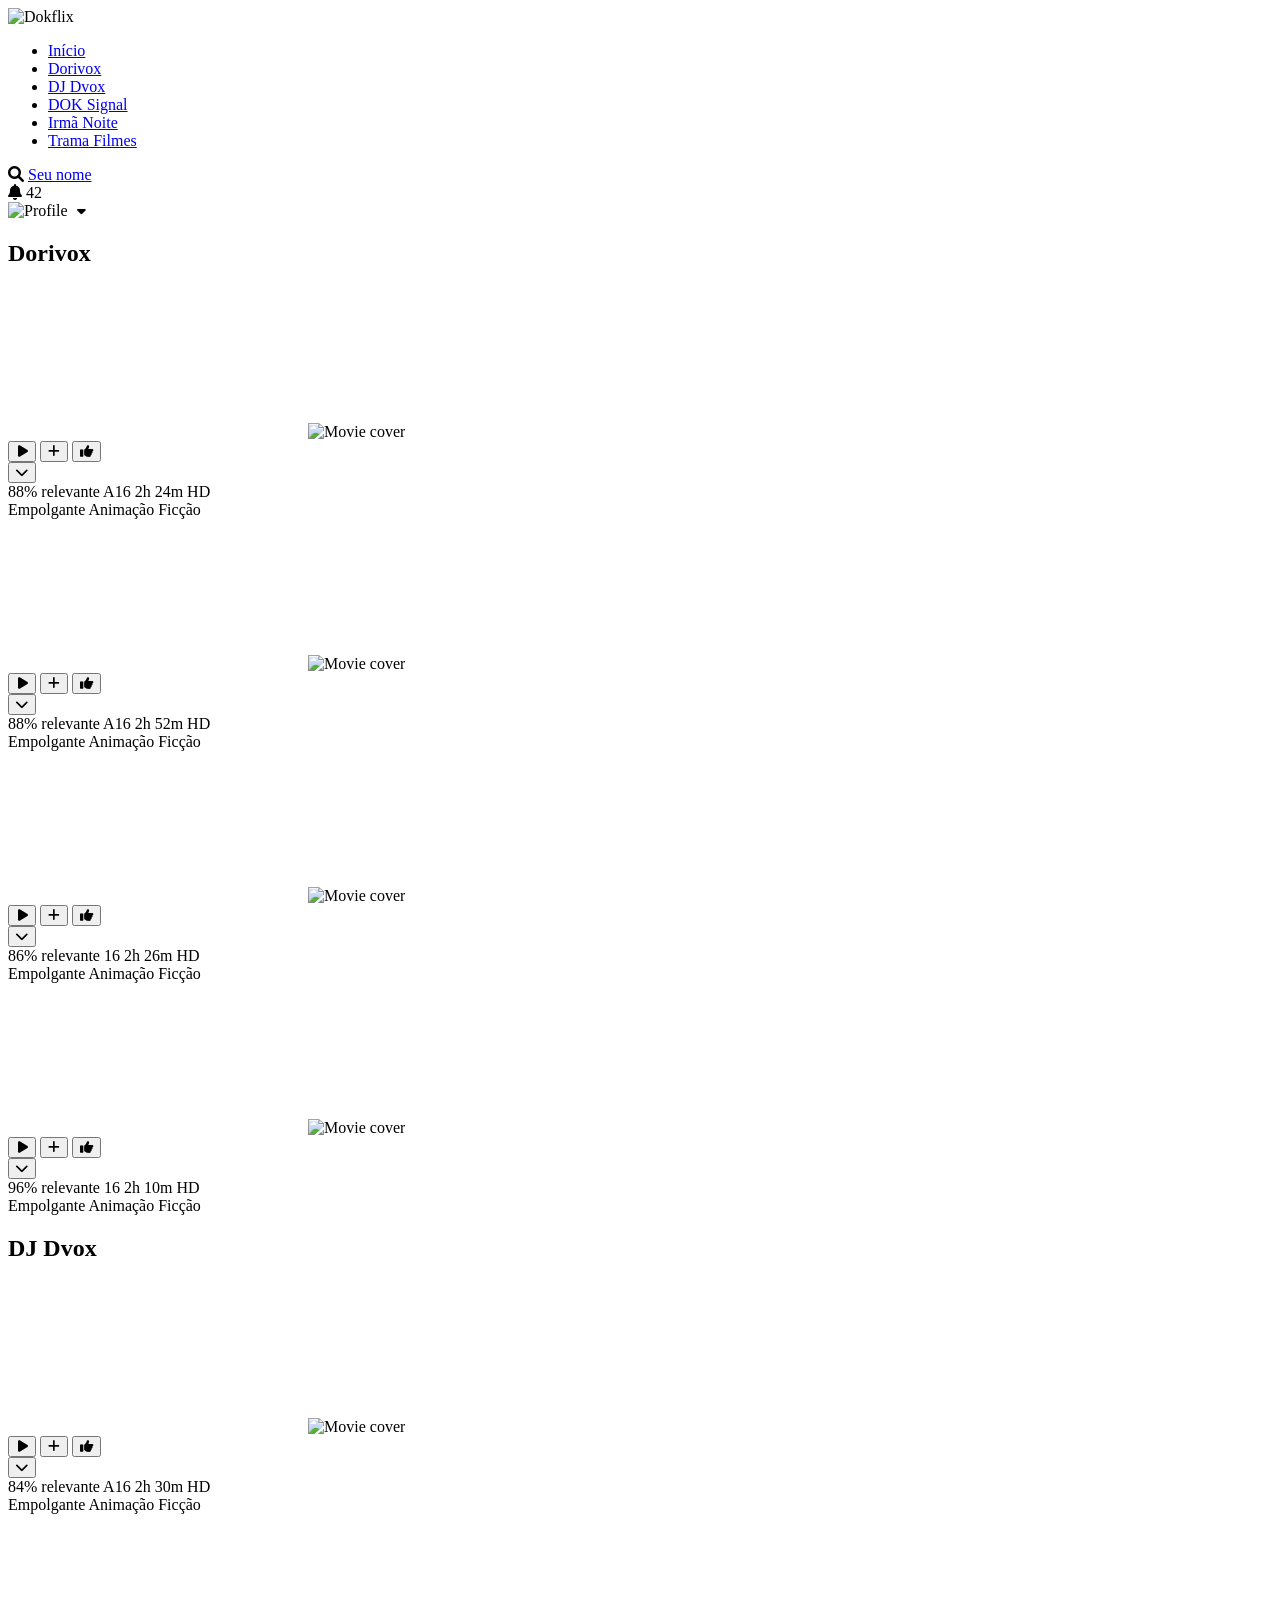
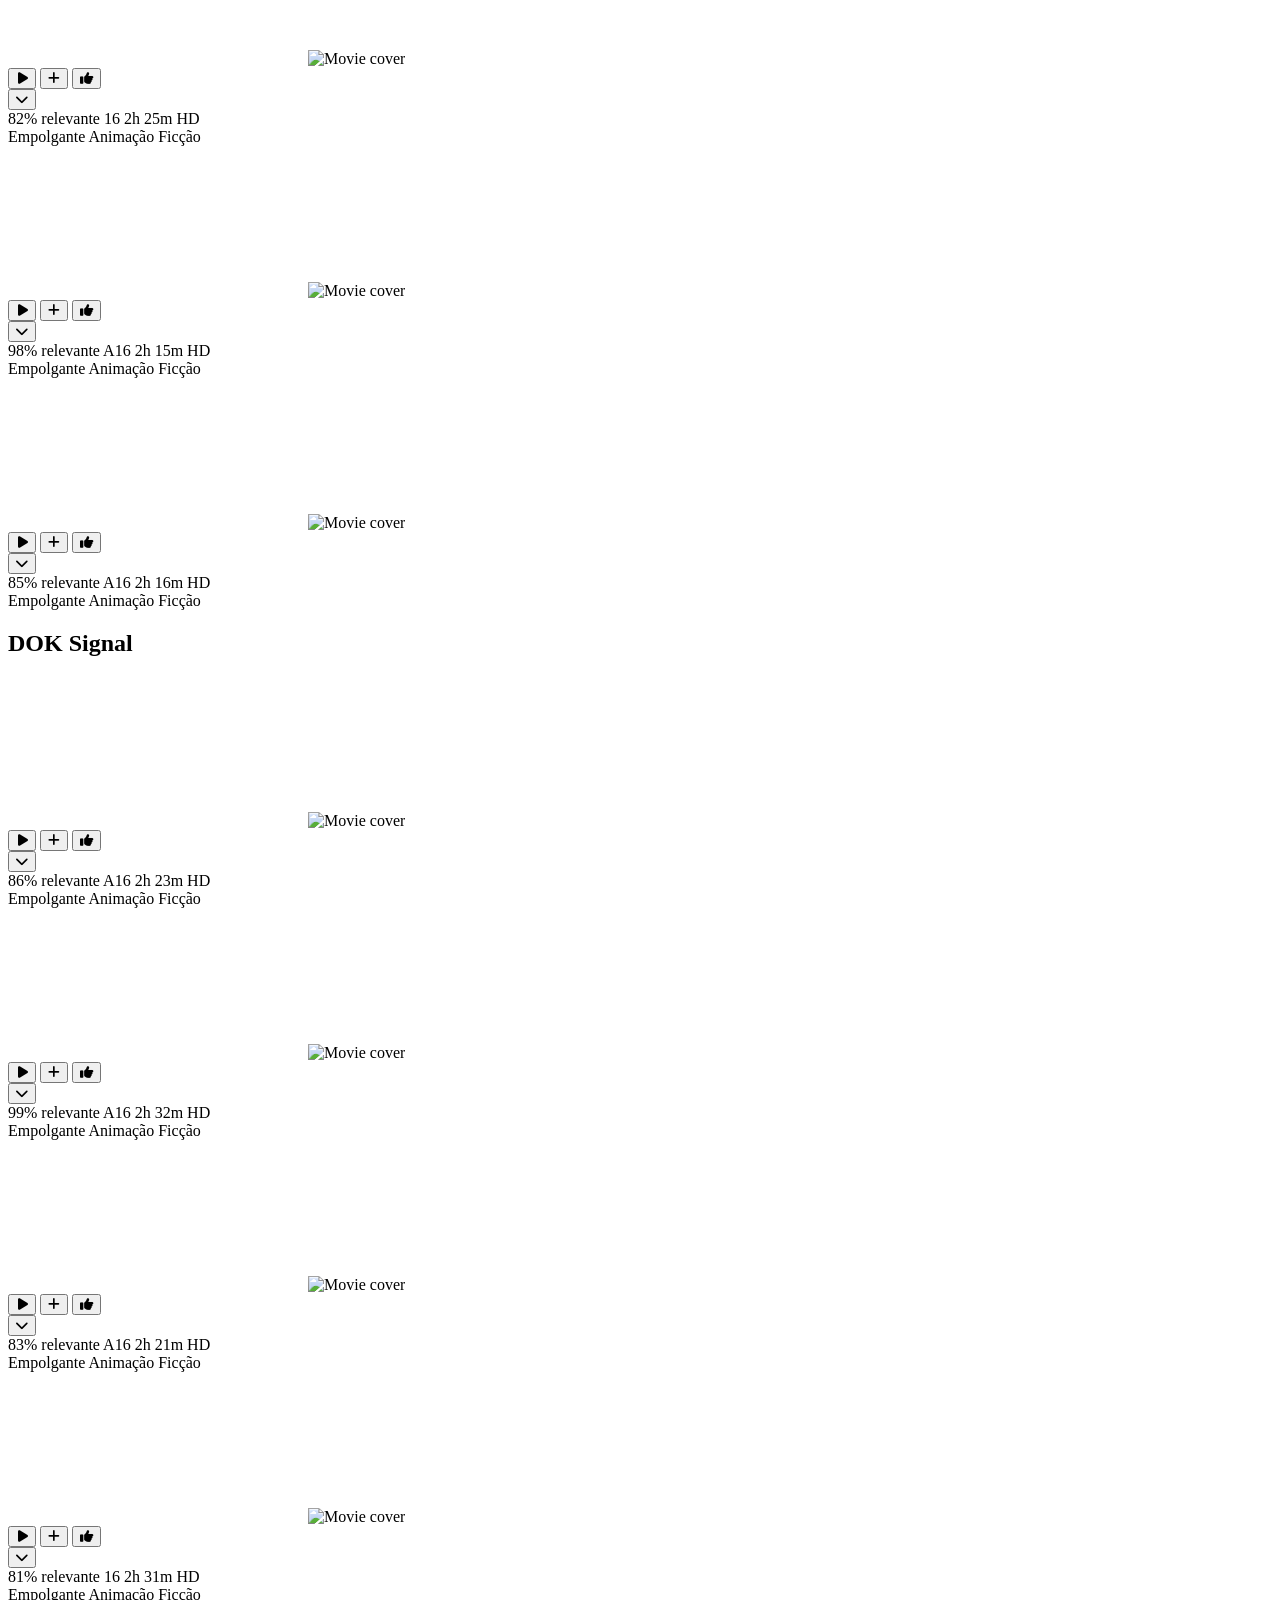
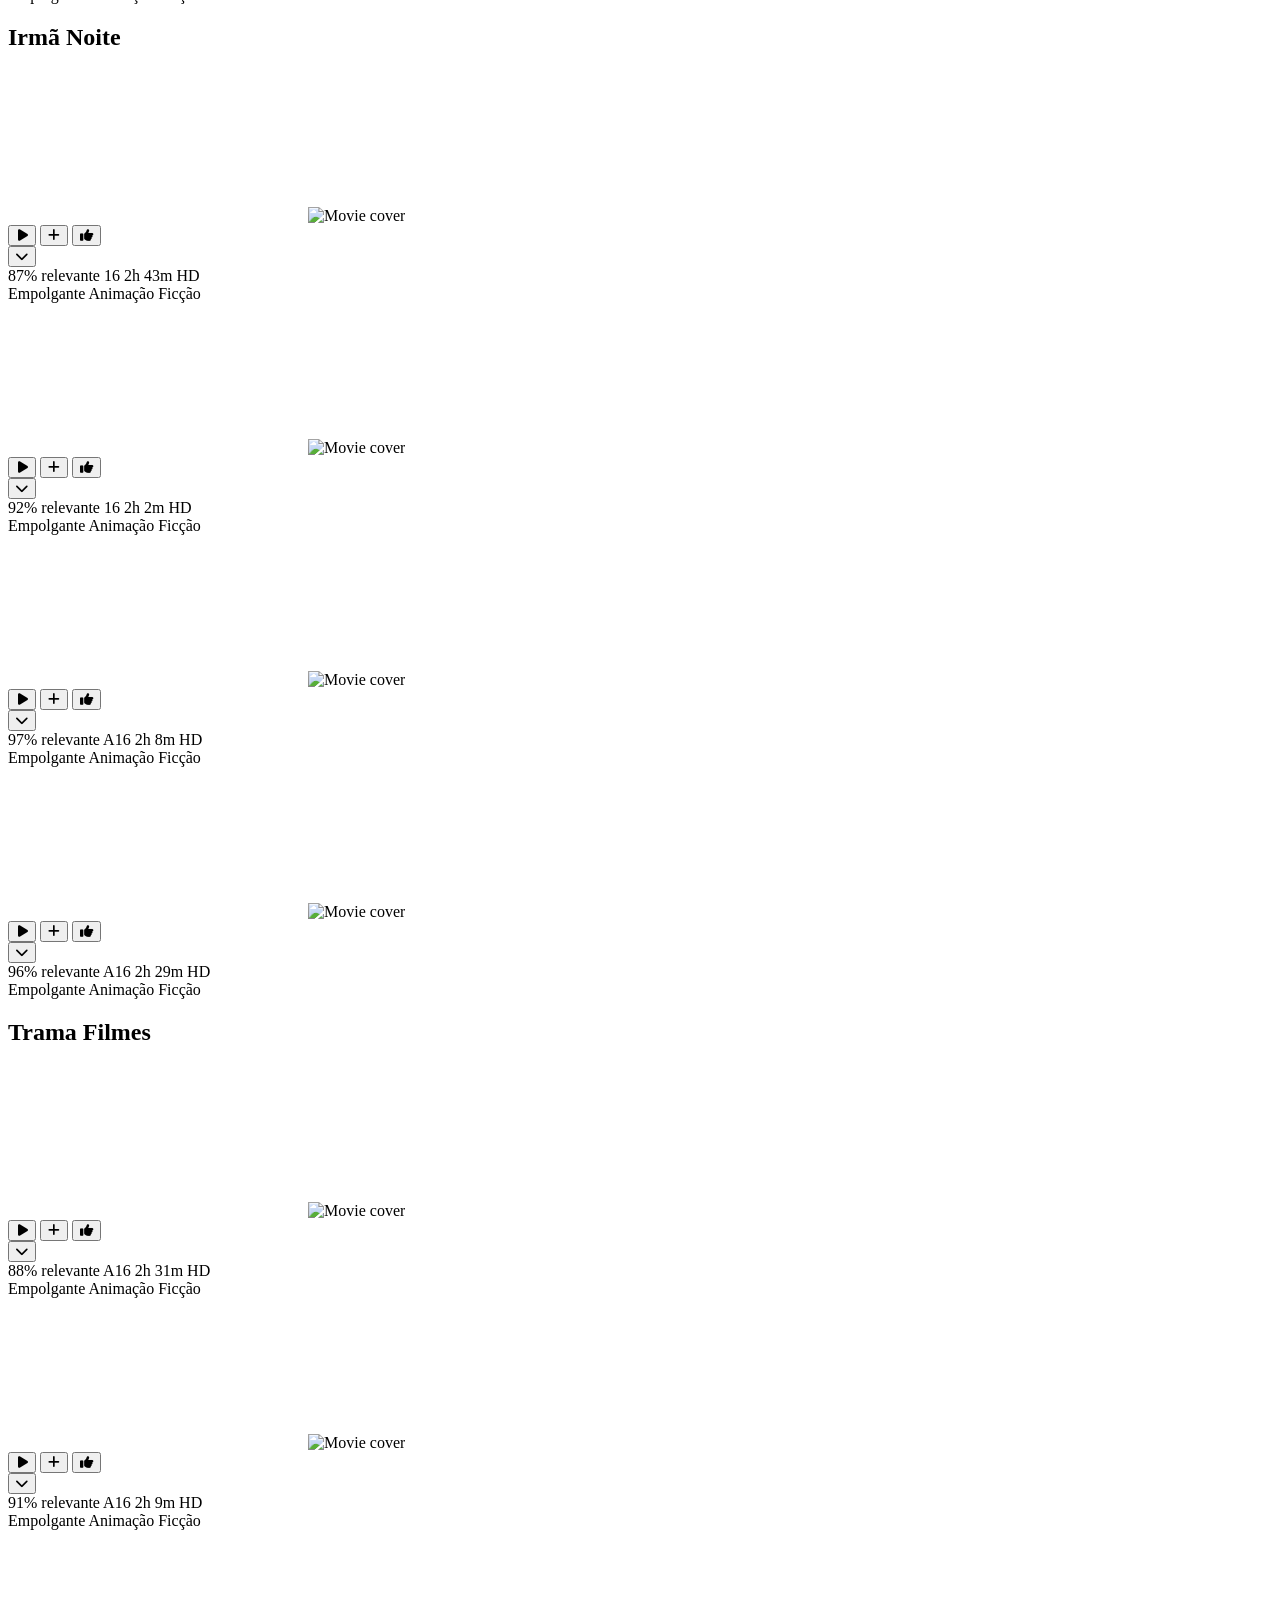
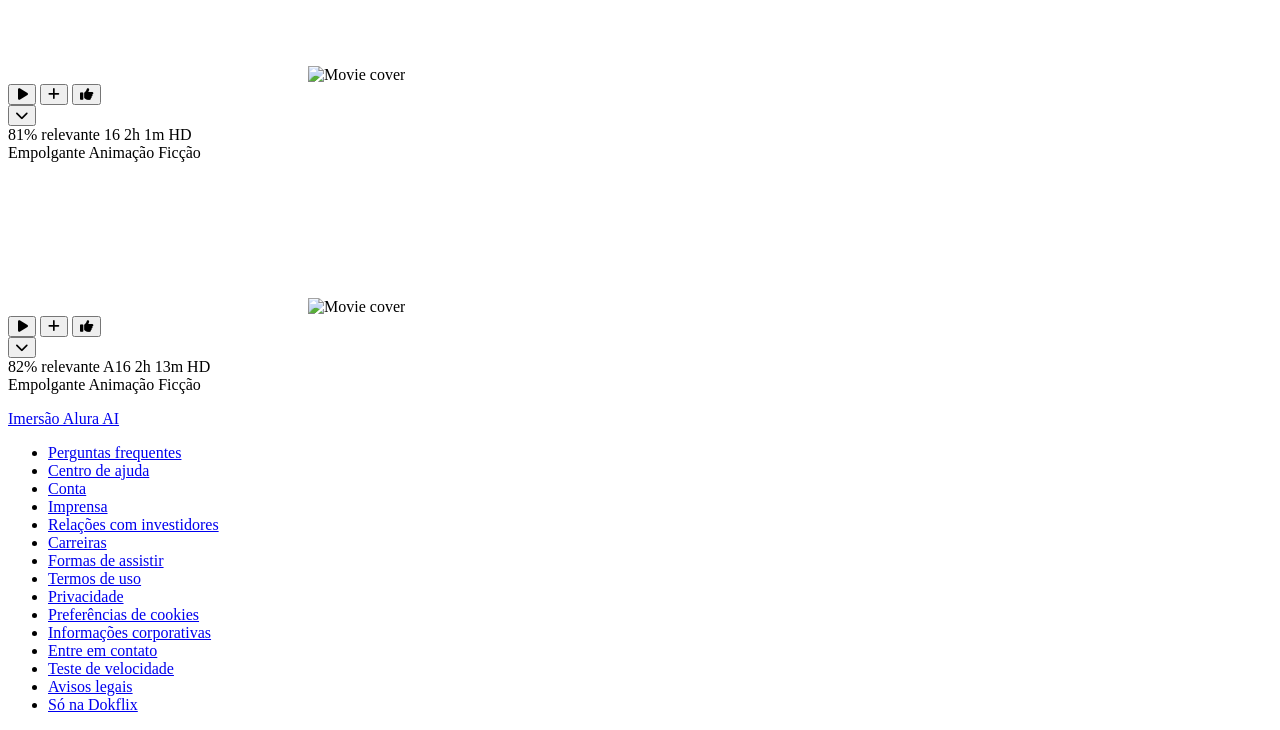
==== commit 1505aa9e: "Fix link to index.html in catalogo.html" ====
--- a/catalogo/catalogo.html
+++ b/catalogo/catalogo.html
@@ -18,7 +18,7 @@
                 alt="Dokflix">
             <nav>
                 <ul class="nav-links">
-                    <li><a href="/index.html" class="active">Início</a></li>
+                    <li><a href="index.html" class="active">Início</a></li>
                     <li><a href="https://www.youtube.com/@DoriVox">Dorivox</a></li>
                     <li><a href="https://www.youtube.com/@DJ-Dvox">DJ Dvox</a></li>
                     <li><a href="https://www.youtube.com/@DOKSignal">DOK Signal</a></li>
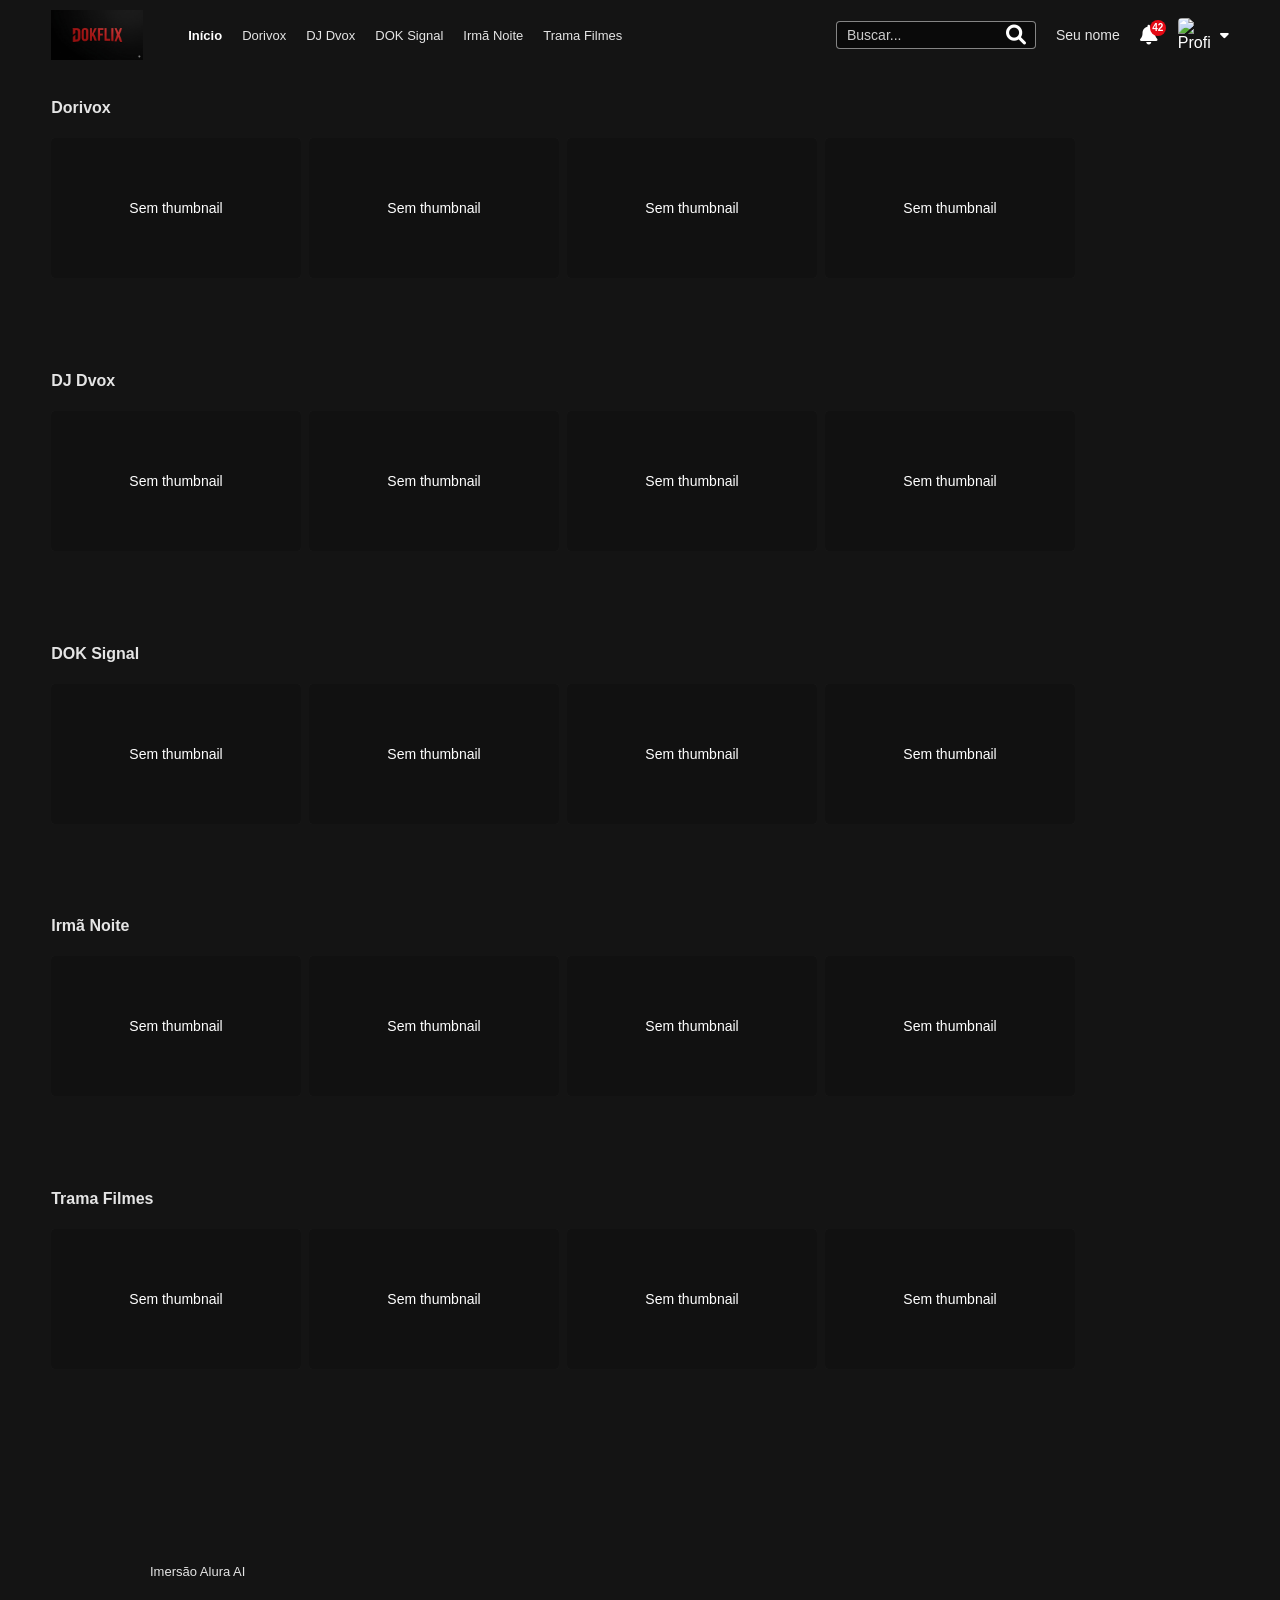
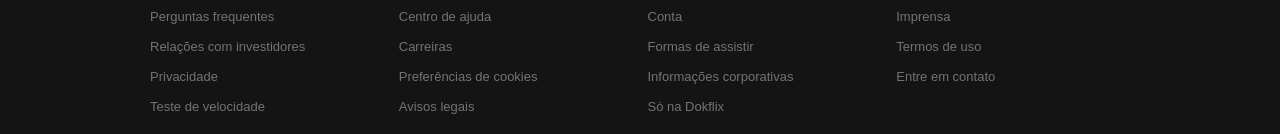
==== commit 8a76396d: "Add files via upload" ====
--- a/catalogo/catalogo.html
+++ b/catalogo/catalogo.html
@@ -4,6 +4,13 @@
 <head>
     <meta charset="UTF-8">
     <meta name="viewport" content="width=device-width, initial-scale=1.0">
+    <meta name="description" content="Catálogo DOKFLIX - Assista previews de documentários e vídeos do YouTube.">
+    <meta name="keywords" content="catálogo, documentários, YouTube, previews">
+    <meta property="og:title" content="Catálogo DOKFLIX">
+    <meta property="og:description" content="Navegue por categorias como Dorivox, DJ Dvox e assista previews.">
+    <meta property="og:image" content="../assets/dokflix.jpg">
+    <meta property="og:url" content="https://seudominio.com/catalogo">
+    <meta property="og:type" content="website">
     <title>Dokflix Clone</title>
     <link rel="stylesheet" href="catalogo.css">
     <link href="https://cdnjs.cloudflare.com/ajax/libs/font-awesome/6.0.0/css/all.min.css" rel="stylesheet">
@@ -14,11 +21,11 @@
     <!-- Navbar -->
     <header class="navbar" id="navbar">
         <div class="navbar-left">
-            <img class="logo" src="assets/dokflix.jpg"
-                alt="Dokflix">
+            <img class="logo" src="/assets/dokflix.jpg"
+                alt="Netflix">
             <nav>
                 <ul class="nav-links">
-                    <li><a href="index.html" class="active">Início</a></li>
+                    <li><a href="/index.html" class="active">Início</a></li>
                     <li><a href="https://www.youtube.com/@DoriVox">Dorivox</a></li>
                     <li><a href="https://www.youtube.com/@DJ-Dvox">DJ Dvox</a></li>
                     <li><a href="https://www.youtube.com/@DOKSignal">DOK Signal</a></li>
@@ -29,7 +36,10 @@
             </nav>
         </div>
         <div class="navbar-right">
-            <i class="fas fa-search icon"></i>
+            <div class="search-container">
+                <input type="text" id="search-input" placeholder="Buscar..." aria-label="Buscar filmes ou séries">
+                <i class="fas fa-search icon search-icon"></i>
+            </div>
             <a href="../index.html" class="kids-link">Seu nome</a>
             <div class="nav-notification">
                 <i class="fas fa-bell icon"></i>
@@ -47,6 +57,14 @@
     <main class="sliders-container" id="main-content">
         <!-- Javascript will inject the rows here -->
     </main>
+
+    <!-- Modal for full video -->
+    <div id="video-modal" class="modal">
+        <div class="modal-content">
+            <span class="close">&times;</span>
+            <iframe id="modal-iframe" width="100%" height="100%" frameborder="0" allow="autoplay; encrypted-media" allowfullscreen></iframe>
+        </div>
+    </div>
 
     <!-- Footer -->
     <footer>
@@ -77,4 +95,4 @@
     <script type="module" src="js/main.js"></script>
 </body>
 
-</html>
+</html>
--- a/catalogo/catalogo.css
+++ b/catalogo/catalogo.css
@@ -0,0 +1,606 @@
+:root {
+    --netflix-red: #E50914;
+    --dark-bg: #141414;
+    --text-color: #ffffff;
+}
+
+* {
+    margin: 0;
+    padding: 0;
+    box-sizing: border-box;
+}
+
+body {
+    font-family: 'Roboto', 'Helvetica Neue', Helvetica, Arial, sans-serif;
+    background-color: var(--dark-bg);
+    color: var(--text-color);
+    overflow-x: hidden;
+}
+
+a {
+    text-decoration: none;
+    color: #e5e5e5;
+    transition: color 0.3s;
+}
+
+a:hover {
+    color: #b3b3b3;
+}
+
+/* Navbar */
+.navbar {
+    position: fixed;
+    top: 0;
+    width: 100%;
+    display: flex;
+    justify-content: space-between;
+    align-items: center;
+    padding: 0 4%;
+    height: 70px;
+    z-index: 1000;
+    background-color: var(--dark-bg);
+}
+
+.navbar-left,
+.navbar-right {
+    display: flex;
+    align-items: center;
+    gap: 20px;
+}
+
+.logo {
+    width: 92px;
+    margin-right: 25px;
+    cursor: pointer;
+}
+
+.nav-links {
+    list-style: none;
+    display: flex;
+    gap: 20px;
+    font-size: 13px;
+}
+
+.nav-links .active {
+    font-weight: bold;
+    color: white;
+}
+
+.icon {
+    font-size: 20px;
+    cursor: pointer;
+}
+
+.kids-link {
+    font-size: 14px;
+}
+
+.nav-notification {
+    position: relative;
+    cursor: pointer;
+}
+
+.notification-badge {
+    position: absolute;
+    top: -5px;
+    right: -8px;
+    background-color: var(--netflix-red);
+    color: white;
+    font-size: 10px;
+    font-weight: bold;
+    border-radius: 50%;
+    width: 16px;
+    height: 16px;
+    display: flex;
+    justify-content: center;
+    align-items: center;
+}
+
+.profile-menu {
+    display: flex;
+    align-items: center;
+    gap: 5px;
+    cursor: pointer;
+}
+
+.profile-icon {
+    width: 32px;
+    border-radius: 4px;
+}
+
+/* Search */
+.search-container {
+    position: relative;
+    display: flex;
+    align-items: center;
+}
+
+#search-input {
+    background-color: rgba(0, 0, 0, 0.5);
+    border: 1px solid rgba(255, 255, 255, 0.5);
+    border-radius: 4px;
+    color: white;
+    padding: 5px 30px 5px 10px;
+    width: 200px;
+    font-size: 14px;
+    outline: none;
+}
+
+#search-input::placeholder {
+    color: #ccc;
+}
+
+.search-icon {
+    position: absolute;
+    right: 10px;
+    cursor: pointer;
+}
+
+/* Sliders */
+.sliders-container {
+    padding: 0 4%;
+    padding-top: 100px;
+    /* Space for navbar */
+    position: relative;
+    z-index: 3;
+    padding-bottom: 100px;
+}
+
+.slider-section {
+    margin-bottom: 3.5vw;
+}
+
+.slider-header {
+    display: flex;
+    justify-content: space-between;
+    align-items: flex-end;
+    margin-bottom: 12px;
+}
+
+.slider-title {
+    font-size: 1.25vw;
+    font-weight: bold;
+    color: #e5e5e5;
+    line-height: 1.25vw;
+}
+
+.slider-indicators {
+    display: flex;
+    gap: 2px;
+    margin-bottom: 4px;
+}
+
+.slider-indicators div {
+    width: 12px;
+    height: 2px;
+    background-color: #4d4d4d;
+}
+
+.slider-indicators div.active {
+    background-color: #aaa;
+}
+
+.movie-row {
+    display: flex;
+    gap: 8px;
+    /* Small gap between movie cards */
+    overflow-x: visible;
+    /* Let the expanded cards paint outside this box vertically */
+    padding: 10px 4% 50px 4%;
+    /* Added bottom padding to hold the expanding modal */
+    margin: 0 -4%;
+    /* Pull edges back out so we don't double up padding from container */
+    scroll-behavior: smooth;
+    -ms-overflow-style: none;
+    scrollbar-width: none;
+}
+
+.movie-row::-webkit-scrollbar {
+    display: none;
+}
+
+.movie-card {
+    min-width: 250px;
+    width: 250px;
+    height: 140px;
+    background-color: #222;
+    border-radius: 4px;
+    cursor: pointer;
+    transition: transform 0.3s cubic-bezier(0.25, 0.46, 0.45, 0.94) 0s, border-radius 0.3s 0s, z-index 0s 0.3s, box-shadow 0.3s 0s;
+    position: relative;
+    z-index: 1;
+    transform-origin: center center;
+    /* Default origin */
+}
+
+/* Modifiers applied by JavaScript to prevent edge clipping */
+.movie-card.origin-left {
+    transform-origin: left center;
+}
+
+.movie-card.origin-right {
+    transform-origin: right center;
+}
+
+.movie-card:hover {
+    transform: scale(1.6) translateY(-5%);
+    /* Reduced vertical translation since container has more padding */
+    z-index: 99;
+    border-radius: 6px;
+    box-shadow: 0 10px 40px rgba(0, 0, 0, 0.9);
+    transition: transform 0.3s cubic-bezier(0.25, 0.46, 0.45, 0.94) 0.6s, border-radius 0.3s 0.6s, box-shadow 0.3s 0.6s, z-index 0s 0s;
+}
+
+.movie-card img {
+    position: absolute;
+    top: 0;
+    left: 0;
+    width: 100%;
+    height: 100%;
+    object-fit: cover;
+    border-radius: 4px;
+    transition: opacity 0.3s ease, border-radius 0.3s;
+    z-index: 2;
+}
+
+.movie-card iframe {
+    position: absolute;
+    top: 0;
+    left: 0;
+    width: 100%;
+    height: 100%;
+    opacity: 0;
+    border-radius: 4px;
+    transition: opacity 0.3s ease, border-radius 0.3s;
+    pointer-events: none;
+    z-index: 1;
+}
+
+.movie-card iframe.playing {
+    opacity: 1;
+    z-index: 3;
+    border-radius: 6px 6px 0 0;
+}
+
+.movie-card:hover img {
+    border-radius: 6px 6px 0 0;
+    transition: border-radius 0s 0.6s;
+}
+
+.movie-card img.playing-video {
+    opacity: 0;
+}
+
+/* Card Details Modal */
+.card-details {
+    position: absolute;
+    top: 100%;
+    left: 0;
+    width: 100%;
+    background-color: #181818;
+    border-bottom-left-radius: 6px;
+    border-bottom-right-radius: 6px;
+    padding: 18px 16px;
+    opacity: 0;
+    visibility: hidden;
+    transition: opacity 0.3s 0s, visibility 0.3s 0s;
+    box-shadow: 0 15px 30px rgba(0, 0, 0, 0.9);
+    display: flex;
+    flex-direction: column;
+    gap: 12px;
+    z-index: 2;
+    cursor: default;
+}
+
+.movie-card:hover .card-details {
+    opacity: 1;
+    visibility: visible;
+    transition: opacity 0.2s 0.6s, visibility 0s 0.6s;
+}
+
+.details-buttons {
+    display: flex;
+    justify-content: space-between;
+    align-items: center;
+}
+
+.left-buttons,
+.right-buttons {
+    display: flex;
+    gap: 8px;
+}
+
+.btn-icon {
+    width: 32px;
+    height: 32px;
+    border-radius: 50%;
+    background-color: #2b2b2b;
+    border: 1px solid rgba(255, 255, 255, 0.5);
+    color: white;
+    display: flex;
+    justify-content: center;
+    align-items: center;
+    cursor: pointer;
+    font-size: 14px;
+    transition: border-color 0.2s, background-color 0.2s;
+}
+
+.btn-icon:hover {
+    border-color: white;
+    background-color: rgba(255, 255, 255, 0.2);
+}
+
+.btn-play-icon {
+    background-color: white;
+    color: black;
+    border: none;
+}
+
+.btn-play-icon:hover {
+    background-color: #e6e6e6;
+}
+
+.btn-play-icon i {
+    margin-left: 2px;
+}
+
+.details-info {
+    display: flex;
+    align-items: center;
+    gap: 8px;
+    font-size: 11px;
+    font-weight: bold;
+}
+
+.match-score {
+    color: #46d369;
+}
+
+.age-badge {
+    background-color: transparent;
+    border: 1px solid rgba(255, 255, 255, 0.4);
+    color: white;
+    padding: 1px 3px;
+    border-radius: 2px;
+    font-family: Arial, sans-serif;
+}
+
+.age-badge.red-accent {
+    background-color: #d32f2f;
+    border: none;
+    font-weight: bold;
+}
+
+.resolution {
+    border: 1px solid rgba(255, 255, 255, 0.4);
+    padding: 1px 3px;
+    border-radius: 2px;
+    color: rgba(255, 255, 255, 0.9);
+}
+
+.duration {
+    color: rgba(255, 255, 255, 0.9);
+}
+
+.details-tags {
+    display: flex;
+    gap: 6px;
+    font-size: 11px;
+    color: rgba(255, 255, 255, 0.9);
+    margin-top: 4px;
+}
+
+.details-tags span:not(:last-child)::after {
+    content: "•";
+    color: #666;
+    margin-left: 6px;
+}
+
+/* Badges */
+.badge-top10 {
+    position: absolute;
+    top: 0;
+    right: 0;
+    width: 22px;
+    height: 28px;
+    background-color: var(--netflix-red);
+    color: white;
+    display: flex;
+    flex-direction: column;
+    justify-content: center;
+    align-items: center;
+    font-weight: bold;
+    z-index: 4;
+    border-bottom-left-radius: 2px;
+    box-shadow: -2px 2px 4px rgba(0, 0, 0, 0.5);
+    font-family: 'Helvetica Neue', Helvetica, Arial, sans-serif;
+}
+
+.badge-top10 span.top {
+    font-size: 7px;
+    letter-spacing: 0.5px;
+    line-height: 8px;
+}
+
+.badge-top10 span.number {
+    font-size: 13px;
+    line-height: 13px;
+}
+
+/* Responsividade */
+@media (max-width: 768px) {
+    .navbar {
+        padding: 0 2%;
+        height: 60px;
+    }
+
+    .logo {
+        width: 80px;
+    }
+
+    .nav-links {
+        gap: 15px;
+        font-size: 12px;
+    }
+
+    .movie-card {
+        min-width: 180px;
+        width: 180px;
+        height: 100px;
+    }
+
+    .movie-card:hover {
+        transform: scale(1.3) translateY(-5%);
+    }
+
+    .slider-title {
+        font-size: 1rem;
+    }
+
+    .sliders-container {
+        padding-top: 80px;
+    }
+}
+
+@media (max-width: 480px) {
+    .movie-card {
+        min-width: 150px;
+        width: 150px;
+        height: 85px;
+    }
+
+    .nav-links {
+        display: none; /* Hide nav links on very small screens, could add hamburger menu */
+    }
+
+    .navbar-right {
+        gap: 10px;
+    }
+}
+
+/* Modal */
+.modal {
+    display: none;
+    position: fixed;
+    z-index: 1000;
+    left: 0;
+    top: 0;
+    width: 100%;
+    height: 100%;
+    background-color: rgba(0, 0, 0, 0.9);
+}
+
+.modal-content {
+    position: relative;
+    margin: 5% auto;
+    width: 80%;
+    max-width: 800px;
+    height: 60%;
+}
+
+.movie-card:focus {
+    outline: 2px solid #fff;
+}
+
+.badge-bottom {
+    position: absolute;
+    bottom: 8px;
+    left: 50%;
+    transform: translateX(-50%);
+    padding: 2px 4px;
+    font-size: 10px;
+    font-weight: bold;
+    border-radius: 2px;
+    z-index: 4;
+    white-space: nowrap;
+    text-transform: uppercase;
+}
+
+.movie-card.has-progress .badge-bottom {
+    bottom: 12px;
+}
+
+.badge-bottom.red {
+    background-color: var(--netflix-red);
+    color: white;
+}
+
+.badge-bottom.white {
+    background-color: white;
+    color: black;
+}
+
+/* Progress bar */
+.progress-bar-container {
+    position: absolute;
+    bottom: 0;
+    left: 0;
+    width: 100%;
+    height: 4px;
+    background-color: rgba(100, 100, 100, 0.7);
+    z-index: 5;
+    border-bottom-left-radius: 4px;
+    border-bottom-right-radius: 4px;
+}
+
+.progress-value {
+    height: 100%;
+    background-color: var(--netflix-red);
+    border-bottom-left-radius: 4px;
+}
+
+/* Mobile adjustments */
+@media (max-width: 768px) {
+    .nav-links {
+        display: none;
+    }
+
+    .movie-card {
+        min-width: 200px;
+        width: 200px;
+        height: 112px;
+    }
+
+    .slider-title {
+        font-size: 4vw;
+        line-height: 4.5vw;
+    }
+}
+
+/* Footer */
+footer {
+    padding: 0 4%;
+    color: #737373;
+    font-size: 13px;
+    margin-bottom: 20px;
+}
+
+.footer-content {
+    max-width: 980px;
+    margin: 0 auto;
+}
+
+.footer-content p {
+    margin-bottom: 30px;
+}
+
+.footer-links {
+    list-style: none;
+    display: grid;
+    grid-template-columns: repeat(4, 1fr);
+    grid-gap: 15px;
+}
+
+.footer-links a {
+    color: #737373;
+}
+
+.footer-links a:hover {
+    text-decoration: underline;
+}
+
+@media (max-width: 768px) {
+    .footer-links {
+        grid-template-columns: repeat(2, 1fr);
+    }
+}
